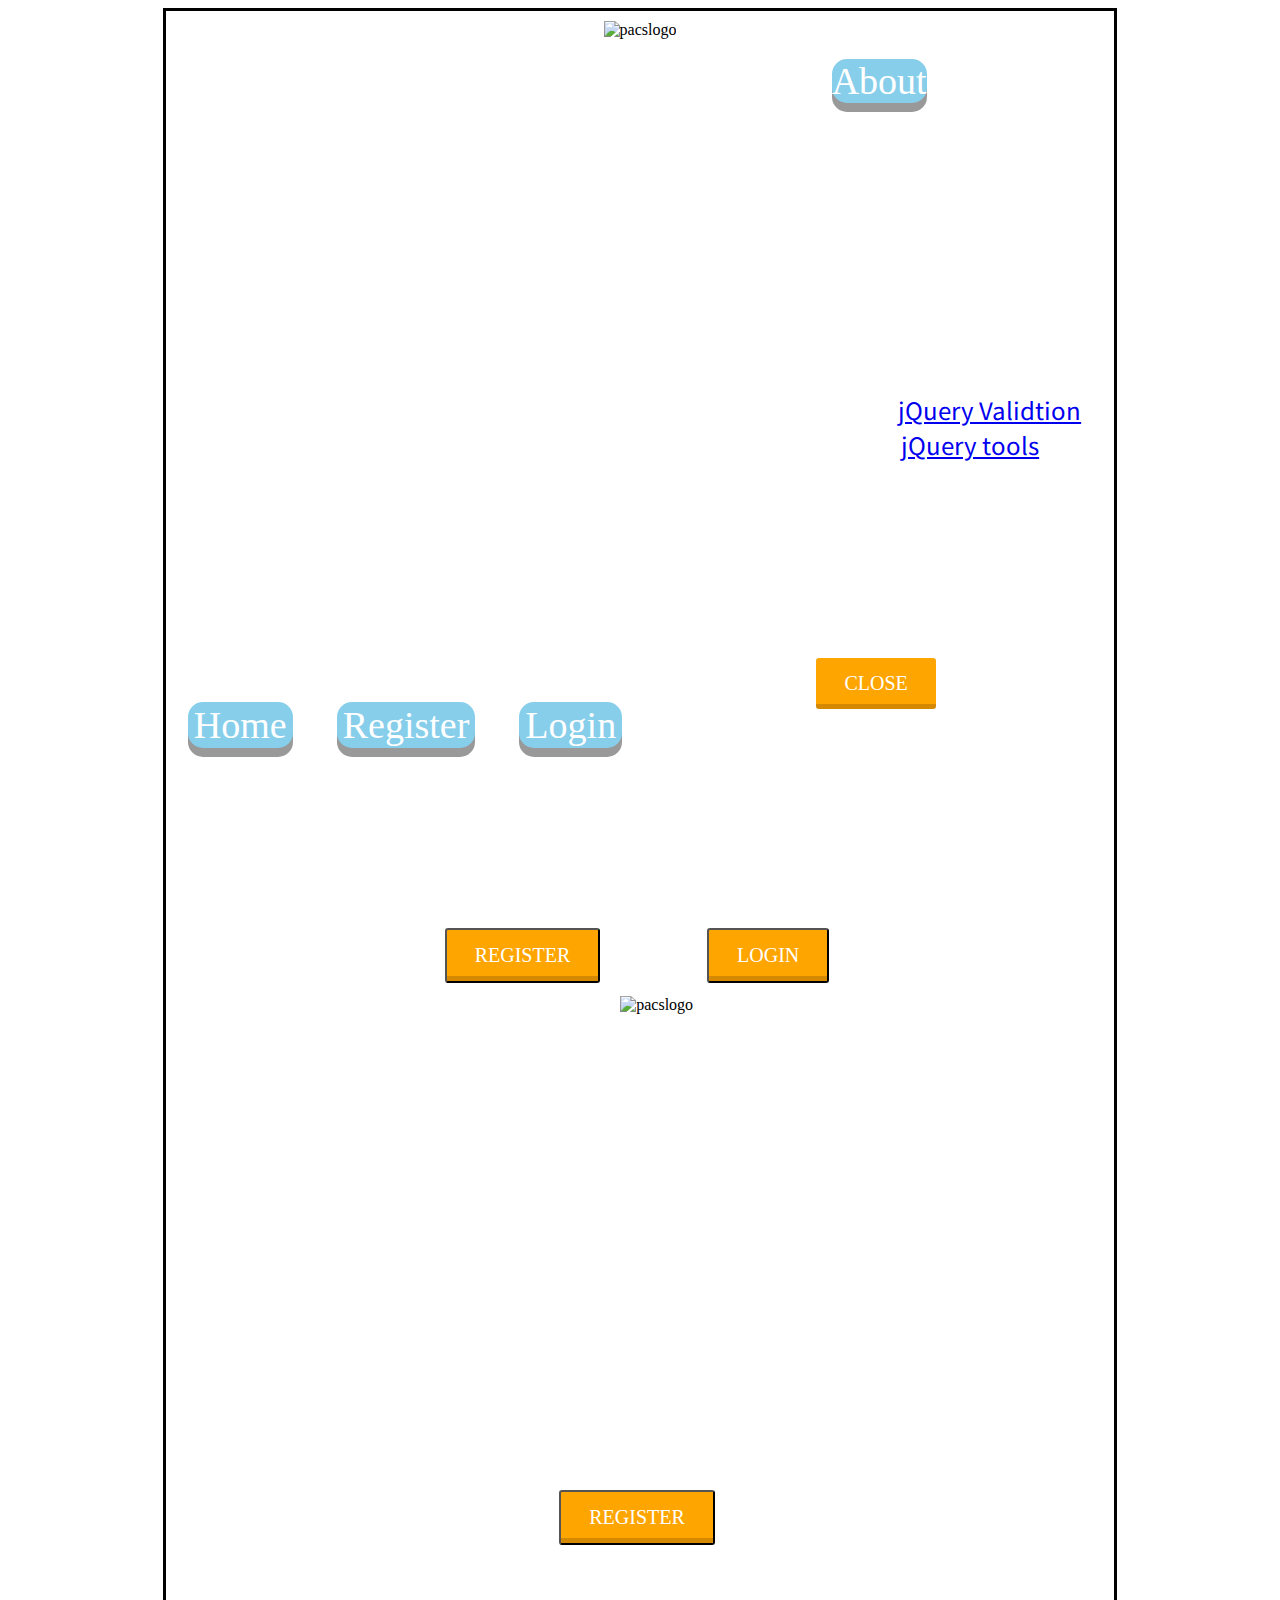
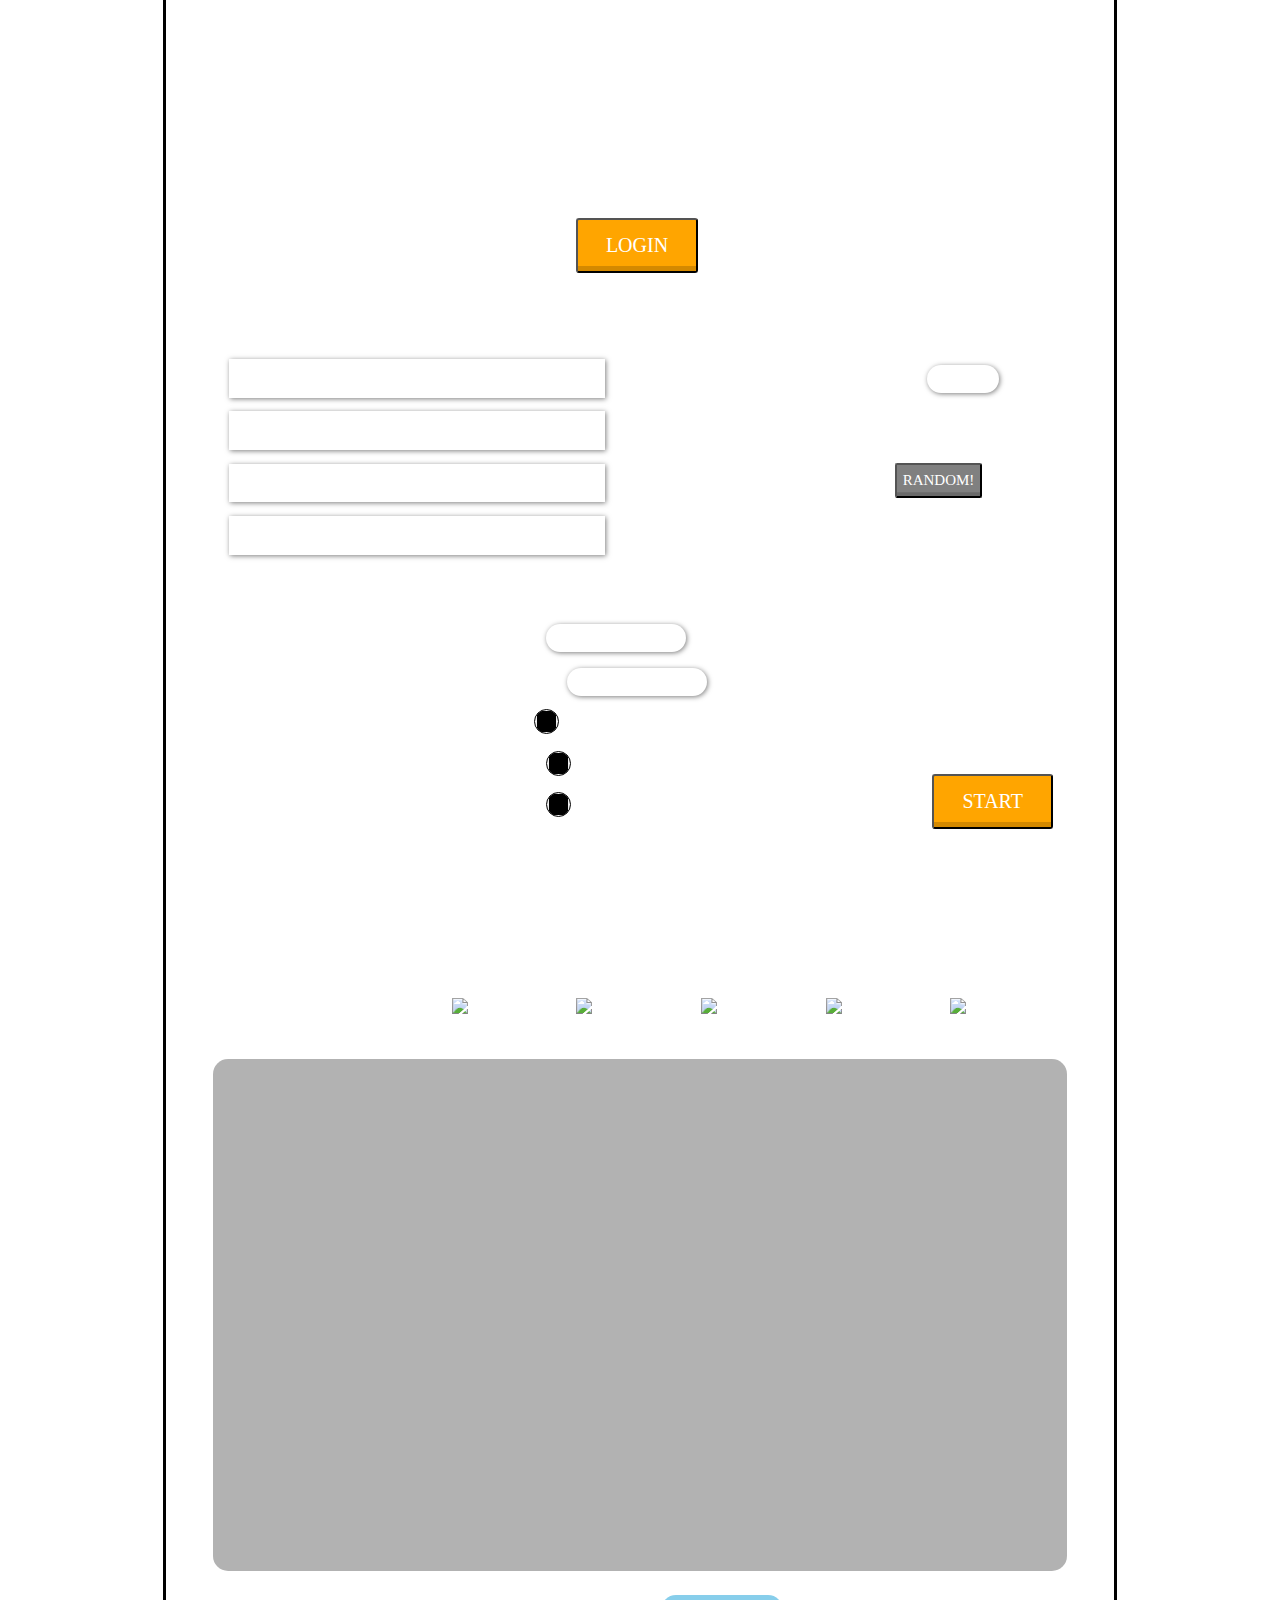
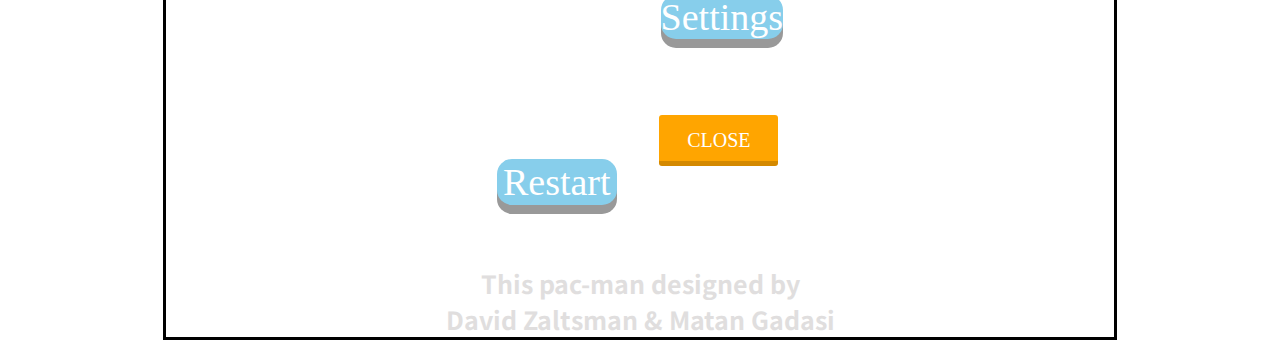
==== index.html @ 72a25f38 "update keys and performence , start working on app game - add restart button lives and settings" ====
<!DOCTYPE html>
<html>
	<head>
		<script src="./jquery-3.4.1.slim.min.js"></script>
		<!--all Pages js-->
		<script type="text/javascript" src="./Pages/Welcome/welcome.js"></script>
		<script type="text/javascript" src="./Pages/Register/Register.js"></script>
		<script type="text/javascript" src="./Pages/Login/login.js"></script>
		<script type="text/javascript" src="./Components/Header/header.js"></script>
		<script type="text/javascript" src="./Pages/Performence/performence.js"></script>
		<script type="text/javascript" src="./app.js"></script>
	

		<link rel="stylesheet" type="text/css" href="style.css"> 
		<!--jquery validate import-->
		<script src="https://kit.fontawesome.com/331eb2463a.js" crossorigin="anonymous"></script>
		<script src="https://cdn.jsdelivr.net/jquery.validation/1.16.0/jquery.validate.min.js"></script>

		<!--jQuery modal-->
		<script src="https://cdnjs.cloudflare.com/ajax/libs/jquery-modal/0.9.1/jquery.modal.min.js"></script>
		<link rel="stylesheet" href="https://cdnjs.cloudflare.com/ajax/libs/jquery-modal/0.9.1/jquery.modal.min.css" />
		<!-- fonts styles-->
		<link href="https://fonts.googleapis.com/css2?family=Poppins&display=swap" rel="stylesheet">
		<link href="./assets/fonts/PAC-FONT.TTF" rel="stylesheet">
		<link href="https://fonts.googleapis.com/css2?family=Noto+Sans+JP&display=swap" rel="stylesheet"><link href="https://fonts.googleapis.com/css2?family=Comic+Neue&display=swap" rel="stylesheet">
	</head>

	<body>
		<!-- Logo+Nav+menu-->
		<div class="box" id="box">
			<div class="logo" id="logo">
				<img class="header" src="./assets/img/logo.png" alt="pacslogo">
			</div>
			<div class="navbar" id="navbar">
					<div class="inner"><button type="submit" class="msgBtn" id="homePage">Home</button></div>
					<div class="inner"><button type="submit" class="msgBtn" id="registerPage">Register</button></div>
					<div class="inner"><button type="submit" class="msgBtn" id="loginPage"  >Login</button></div>
					
					<div class="inner">
						<a href="#ex1" rel="modal:open" class="msgBtn">About</a>
						<div id="ex1" class="modal">
							<p>This app was designed and developed by:<br> <strong>Matan Gadasi</strong> and <strong>David Zaltsman</strong><br>
							as course project exercise.<br><br>
							
							<strong>Version 1.0.0</strong><br><br>
							Plugins used: <br>
							• jQuery validation: 	<a href=http://www.jquerybyexample.net/2012/06/jquery-string-functions.html>jQuery Validtion</a><br>
							• Pop up modal: <a href="http://jquerytools.org">jQuery tools</a><br><br>
							Contact:<br>
							David Zaltsman: davidzal@post.bgu.ac.il<br>
							Matan Gadasi: mata@post.bgu.ac.il
						</p>
							<a href="#" style="margin-top: 5rem;"class="btn1" rel="modal:close">Close</a>
						</div>
				    </div>
			</div>
			

		<!-- Welcome page div -->	
		<div id="welcome">
			<p class="headdes">Welcome to our P-game <br>Think you are good player? <br>lets play!</p>
			<button class="btn1" id="button1">Register</button>
			<img class="logopac" src="./assets/img/logopac.png" alt="pacslogo">
			<button class="btn1" id="button2">Login</button>
		</div>


		<!-- Register page div -->
		<div class="registerPage" id="register">
			<form  class="form" id="formreg" >
				<div class="form-group">
				  <i class="fas fa-user"></i>
				  <input type="text" placeholder="Full name" id="name" name="name"/>
				  <small class="form-text" id="invalid-name">
					&nbsp 
				  </small>
				</div>
				  <div class="form-group">
					<i class="fas fa-user-tie"></i>
					<input type="text" placeholder="User name" id="username" name="username" />
					<small class="form-text" id="invalid-username">
						&nbsp 
					</small>
				</div>
				<div class="form-group">
					<i class="fas fa-envelope"></i>
				  <input  name="email" type="email" placeholder="Email Address" id="email" />
				  <small class="form-text" id="invalid-email">
					&nbsp 
				  </small>
				</div>
				<div class="form-group">
					<i class="fas fa-unlock-alt"></i>
				  <input type="password" placeholder="Password" name="password" id="password"  />
				  <small class="form-text" id="invalid-password">
					&nbsp 
				  </small>
				</div>
				<div class="form-group">
					<i class="fas fa-table"></i>
				  <input type="text" onfocus="(this.type='date')" id="date" placeholder="Date of birth"  name="date"/>
				  <small class="form-text" id="invalid-date">
					&nbsp 
				  </small>
				</div>
				<input style="margin-top: 7vh;" type="submit" value="Register" class="btn1" id='submit' />
			  </form>
	  </div>
	  		<!-- Login Div -->
			  <div class="loginPage" id="login">
				<form  class="form" id="formlogin">
					<p class="loginError" id="errormsg">
						&nbsp 
					</p>
					  <div class="form-group">
						<i class="fas fa-user-tie"></i>
						<input type="text" placeholder="User name" id="usernamelog" name="username" />
						<small class="form-text" id="invalid-usernamelog">
							&nbsp 
						</small>
					    </div>
					<div class="form-group">
						<i class="fas fa-unlock-alt"></i>
					  <input type="password" placeholder="Password" name="password" id="passwordlog"  />
					  <small class="form-text" id="invalid-passwordlog">
						&nbsp 
					  </small>
					</div>
					<input style="margin-top: 7vh;" type="submit" value="Login" class="btn1" />
				  </form>
		  </div>

		  <!-- performence Div -->
		  <div class="setting" id="settings">
			<form   style="text-align: left; margin-left:2.5rem;" class="form-settings" id="formsettings">
				<div class="column">
					<p style="margin-left:1rem;" class="headdes">Move keys:</p>
					<div class=form-group-settings>
					<i class="fas fa-arrow-up"></i>
					<input class="moveup" type="text" placeholder="Press key for Up move" id="textset" name="upmove" />
					</div>
					<div class=form-group-settings>
					<i class="fas fa-arrow-down"></i>
					<input class="movedown" type="text" placeholder="Press key for Down move" id="textset" name="downmove" />
					</div>
					<div class=form-group-settings>
					<i class="fas fa-arrow-right"></i>
					<input class="moveright" type="text" placeholder="Press key for Right move" id="textset" name="rightmove" />
					</div>
					<div class=form-group-settings>
					<i class="fas fa-arrow-left"></i>
					<input class="moveleft" type="text" placeholder="Press key for Left move" id="textset" name="leftmove" />
					</div>
					<small class="form-setting" id="invalid-textset">
						&nbsp 
					   </small>
				</div>
				<div class="column">
					<div class=form-group-settings>
					<p  class="headdes">Timer:</p>
					<i class="fas fa-clock"></i>
					<span style="font-size: 25px; font-family:bubble; color:white;"> Set time for game (sec):</span>
					<input type="number" placeholder=" -" id="timer" name="timer" />
					<small style="margin-top:5px;" class="form-setting" id="invalid-timer">
						 &nbsp 
						</small>
					</div>
					<div class=form-group-settings>
						<p  class="headdes">Random:</p>
						<i class="fas fa-random"></i>
						<span style="font-size: 25px; font-family:bubble; color:white;"> Randomize Settings:</span>
						<button type="button" formnovalidate="formnovalidate" class="random" id="random">Random!</button>
						</div>
					</div>
				<div class="center">
					<div class=form-group-settings>
						<p class="header2" >Structre:</p>
						<small style="margin-top:5px;" class="form-setting" id="invalid-ball">
							&nbsp 
							</small>
					<span style="font-size: 25px; font-family:bubble; color:white;">Choose number of balls(50-90):</span>
					<input type="number" placeholder=" 0" id="ball" name="ball" />
					</div>
					<div class=form-group-settings>
						<small class="form-setting" id="invalid-monster">
							&nbsp 
							</small>
						<span style="font-size: 25px; font-family:bubble; color:white;">Choose number of Monsters(1-4):</span>
						<input type="number" placeholder=" 0" id="monster" name="monster" />
						</div>
					<div class=form-group-settings>
						<span style="font-size: 25px; font-family:bubble; color:white;">Choose color of 5 Points balls:</span>
						<input type="color"  onchange="test1(this)" placeholder=" 0" id="5balls" name="balls" />
					</div>
					<div class=form-group-settings>
						<span style="font-size: 25px; font-family:bubble; color:white;">Choose color of 15 Points balls:</span>
						<input type="color"  onchange="test(this)"  placeholder=" 0" id="15balls" name="balls" />
					</div>
					<div class=form-group-settings>
						<span style="font-size: 25px; font-family:bubble; color:white;">Choose color of 25 Points balls:</span>
						<input type="color"  onchange="test(this)" placeholder=" 0" id="25balls" name="balls" />
					</div>
					<input  style="text-align: right; top:-60px; display: inline-block; margin-left: 80%;"type="submit" class="btn1"  value="start"></input>
				</div>
			</form>
		  </div>
		  
			<!-- appGame div -->
		<div class="game" id="startgame">
		<div class="gameinputs">
		<div id="score">
			<label for="lblScore">SCORE:</label>
			<input class="inputgame" id="lblScore" type="text" />
		</div>
		<div class="time" id="time">
			<label for="lblTime">TIME:</label>
			<input class="inputgame" id="lblTime" type="text" />
		</div>
		</div>

		<div id="game">
			<div class="items">
				<p class="welcomemsg" id="or">welcome</p>
				<p  style="font-family:Bubble; color:white; font-size:28px; margin-right: 5%;" >Lives:
				<img class="lives" src="./assets/img/logopac.png" alt="pacslogo" id="live1">
				<img class="lives" src="./assets/img/logopac.png" alt="pacslogo" id="live2">
				<img class="lives" src="./assets/img/logopac.png" alt="pacslogo" id="live3">
				<img class="lives" src="./assets/img/logopac.png" alt="pacslogo" id="live4">
				<img class="lives" src="./assets/img/logopac.png" alt="pacslogo" id="live5">
				</p>
			</div>
			<canvas id="canvas" height="600px" width="1000px"></canvas>
			<div class="inner"><button type="submit"  class="msgBtn" id="restart"  ><i class="fas fa-sync-alt"></i> Restart</button></div>
			<div class="inner">
				<a href="#ex2" rel="modal:open" class="msgBtn">Settings</a>
				<div id="ex2" class="modal">
					<p id="currentMsg">
					</p>
					<a href="#" style="margin-top: 5rem;"class="btn1" rel="modal:close">Close</a>
				</div>
			</div>
		</div>
	</div>
	</div>


			<!-- Footer div -->
	<div class="footer" id="footer">
		<div class="items">
		<p style="margin-left: 10px;"class="contact" id="desfooter">David Zaltsman <br> <i class="fa fa-linkedin" id="lkdin"></i><i class="fa fa-facebook" id="facebook"></i><i id="github" class="fa fa-github"></i><i class="fa fa-envelope" id="mail"></i></p>
		<p  class="contact" id="desfooter">Matan Gadasi&nbsp <br> <i  class="fa fa-linkedin" id="lkdin"><a href="https://www.linkedin.com/in/davidzalts/"></a></i><i href="https://www.facebook.com/david.zaltsman" class="fa fa-facebook" id="facebook"></i><i id="github" href="https://github.com/davidZal1992" class="fa fa-github"></i><i class="fa fa-envelope" id="mail"></i></p>
		</div>
		<p  class="desfooter" id="desfooter">This pac-man designed by <br> David Zaltsman & Matan Gadasi </p>
	</div>
	</body>


	
</html>
---- style.css ----
@font-face {
    font-family: 'packFont';
    src: url(./assets/fonts/PAC-FONT.TTF);
  }
@font-face {
    font-family: 'bubble';
    src: url(./assets/fonts/bubble\ &\ soap.ttf);
  }

  @font-face {
    font-family: 'bubble';
    src: url(./assets/fonts/bubble\ &\ soap.ttf);
  }
  
body{
    flex:1;
}
.box{
    text-align: center;
    background-image: url("./assets/img/Backround.jpg");
    background-attachment: fixed;
    background-repeat: no-repeat;
    -webkit-background-size: cover;
    -moz-background-size: cover;
    -o-background-size: cover;
    background-size: cover;
    height: 100%;
    width: 75%;
    margin: 0 auto;
    margin-bottom: 0px;
    border:black solid;
    border-bottom: none;
}

.headdes{
    font-family: 'bubble';
    font-size: 38px;
    color:#fff;
}
.header{
 width:25vw;
 height: 10vh;
 margin-top: 10px
}
#navbar
{
    width:100%;
    text-align: center;
}
.inner
{
 display: inline-block;
  background: transparent;
  font-family: 'packFont';
  font-size:38px;
  color:white;
  outline: none;
  border:none;
  cursor: pointer;

}

.msgBtn{
    display: inline-block;
    font-family: 'bubble';
    margin:20px;
    font-size:38px;
    color:white;
    outline: none;
    border:none;
    cursor: pointer;
    text-align: center;
    text-decoration: none;
    border-radius: 15px;
    box-shadow: 0 9px #999;
    background-color: skyblue;
    
}

.msgBtn:hover {background-color: rgba(0,0,0,0.3);}

.msgBtn:active {
  background-color: #3e8e41;
  box-shadow: 0 5px #666;
  transform: translateY(4px);
}

.logopac{
    width:100px;
    height: 100px;
    margin:10px;
    position: relative;
}

/* General button style */
.btn1{
display:inline-block;
top:-3rem;
padding:0.7em 1.4em;
margin:0 0.3em 0.3em 0;
border-radius:0.15em;
box-sizing: border-box;
text-decoration:none;
font-family:'bubble';
font-size:20px;
text-transform:uppercase;
font-weight:400;
color:#FFFFFF;
background-color:orange;
box-shadow:inset 0 -0.6em 0 -0.35em rgba(0,0,0,0.17);
text-align:center;
position:relative;
cursor:pointer;
    }



label{
    text-align: left;
    box-sizing: border-box;
    font-size:25px;
    color:white;
    font-family: 'bubble';
}

.error {
    color: red;
    font-family: Arial, Helvetica, sans-serif;
    font-size: 15px;
    font-weight: bold;
 }
 
 .form{
    margin: 0 auto;
    margin-top:3rem;
 }
 .form-group{
      margin: 0.5rem 0;
      margin-left:30%;
 }

 .form-group i{
     display: inline-block;
     position: absolute;
     left:33%;
     margin-top:0.5rem;
     color:#fff;
     font-size:25px;
 }
.form-text{
    
      align-items: center;
      margin-right: 20rem;
      display: block;
      margin-top:0.7vh;
      text-align: center;
      color: #888;
      left:0;
    }
  
    input[name='name'],
    input[name='username'],
    input[name='email'],
    input[name='password'],
    input[name='date']{
      text-align: center;
      display: block;
      width: 50%;
      padding: 0.4rem;
      font-size: 28px;
      
      border:none;
      border-bottom: 3px solid white;
      background-color:transparent;
      font-family: 'bubble';
      color:white;
      outline: none;
    }
  
    input::-webkit-input-placeholder{
        color:White;
        font-size:28px;
    }

    .footer{
        background:  linear-gradient(
            rgba(0, 0, 0, 0.4), 
            rgba(0, 0, 0, 0.4)
          ), url("./assets/img/Backround.jpg");
        background-attachment: fixed;
        background-repeat: no-repeat;
        -webkit-background-size: cover;
        -moz-background-size: cover;
        -o-background-size: cover;
        background-size: cover;
        width: 75%;
        margin: 0 auto;
        margin-bottom: 0px;
        border:black solid;
        border-top:none;
        font-family: 'Noto Sans JP', sans-serif;
        color:White;
        font-size:25px;
    }

    .desfooter{
        text-align: center;
        border-top:none;
        border-radius: 25px;
        color:rgb(224, 222, 222);
        font-weight: bold;
        margin:0 auto;
        margin-top:-10vh;
    }

    .items{
        display: flex;
        justify-content: space-between;
    }
    .contact{
        margin-left: 5px;
        justify-content: space-between;
    }

    .contact i{
        width:  30px;
        cursor: pointer;
        height: 30px;
        padding-top: 5px;
        margin: 0 2px;
        font-size:30px;
        margin-left: 5px;
        box-shadow:  1px 1px 5px rgba(0,0,0,0.5);
        color:white;
    }

    #lkdin{
        background:  #0e70e0;
    }
    
    #facebook{
        background: blue ;
    }

    #github{
        background: black ;
    }
    #mail{
        background: red;
    }

    .modal{
        font-family: 'Noto Sans JP', sans-serif;
        font-size: 24px;
    }

    @-webkit-keyframes autofill {
        0%,100% {
            color:white;
            background: transparent;
        }
    }

    input:-webkit-autofill {
        -webkit-animation-delay: 1s; /* Safari support - any positive time runs instantly */
        -webkit-animation-name: autofill;
        -webkit-animation-fill-mode: both;
    }

    .loginError{
        margin-top: -50px;
        text-align: center;
        color: red;
        font-family: 'Noto Sans JP', sans-serif;
    font-size: 20px;
    font-weight: bold;
    }

    .column{

      float: left;
  width: 50%;
    }
.column i{
    width:  30px;
    cursor: pointer;
    height: 30px;
    padding-top: 5px;
    margin: 0 2px;
    font-size:30px;
    margin-left: 5px;
    color:white;
    
}
.column p{
    font-family: 'bubble';
    font-size: 28px;
    color:#fff;
    text-decoration: underline;
    margin:0 auto;
    border:1px black;
}
#textset{
    width: 80%;
    padding: 0.4rem;
    font-size: 22px;
    border:none;
    background-color:transparent;
    font-family: 'bubble';
    color:white;
    outline: none;
    box-shadow:  1px 1px 5px rgba(0,0,0,0.5);
}

.form-group-settings{
    display: inline-block;
    margin-bottom: 0.8rem;
    width: 100%;
    margin-left: 1rem;
}

input[type='number']{
    width: 15%;
    font-size: 22px;
    border-radius: 25px;
    text-align: center;
    border:none;
    background-color:transparent;
    font-family: 'bubble';
    color:white;
    outline: none;
    box-shadow:  1px 1px 5px rgba(0,0,0,0.5);
}

input[type="color"] {
	-webkit-appearance: none;
    border: 1px solid black;
    border-radius: 15px;
	width: 25px;
	height: 25px;
}
input[type="color"]::-webkit-color-swatch-wrapper {
	padding: 0;
}
input[type="color"]::-webkit-color-swatch {
	border: none;
}

.random{
    display:inline-block;
    height: 35px;
    border-radius:0.15em;
    box-sizing: border-box;
    text-decoration:none;
    font-family:'bubble';
    font-size:15px;
    text-transform:uppercase;
    font-weight:400;
    color:#FFFFFF;
    background-color:gray;
    box-shadow:inset 0 -0.6em 0 -0.35em rgba(0,0,0,0.17);
    text-align:center;
    position:relative;
    cursor:pointer;
        }
    
    .center{
        margin-top:100px;
        text-align: left;
        margin:auto 0;

    }

    .header2{
        font-family: 'bubble';
        font-size: 28px;
        color:#fff;
        text-decoration:underline;
        margin:auto 0;
    }

    .settingsbtn{
margin-bottom: 7rem;
text-decoration:none;
margin-top:-30rem;
font-family:'bubble';
font-size:20px;
text-transform:uppercase;
font-weight:400;
color:#FFFFFF;
background-color:orange;
box-shadow:inset 0 -0.6em 0 -0.35em rgba(0,0,0,0.17);
position:relative;
cursor:pointer;
height: 60px;
width:120px;
    }

.form-setting{
    align-items: left;
    display: block;
    text-align: left;
    color: #888;
    margin-top:-1.5vh

}

.gameinputs{
    text-align: center;
    overflow: hidden;
}

#canvas {
    border-radius: 15px;
    background-color: rgba(0,0,0,0.3);
    overflow: hidden;
    position: relative;
    width: 90%;
    height: 100%;
}

.inputgame{
    width: 10%;
    font-size: 22px;
    font-family: 'Bubble';
    color:black;
    border:none;
    background-color: transparent;
    margin-bottom: 0.5rem;
}

.lives{
        width:30x;
        height: 30px;
        margin:1px;
}

.divliv{
    display: inline-block;
    font-size:25px;
    color:white;
    font-family: 'bubble';
    margin-top:-1rem;
    margin-right: 60%;
}

.welcomemsg{
    font-family: 'Bubble';
    font-size: 28px;
    color:white;
    text-align: left;
    margin-left:5%
}
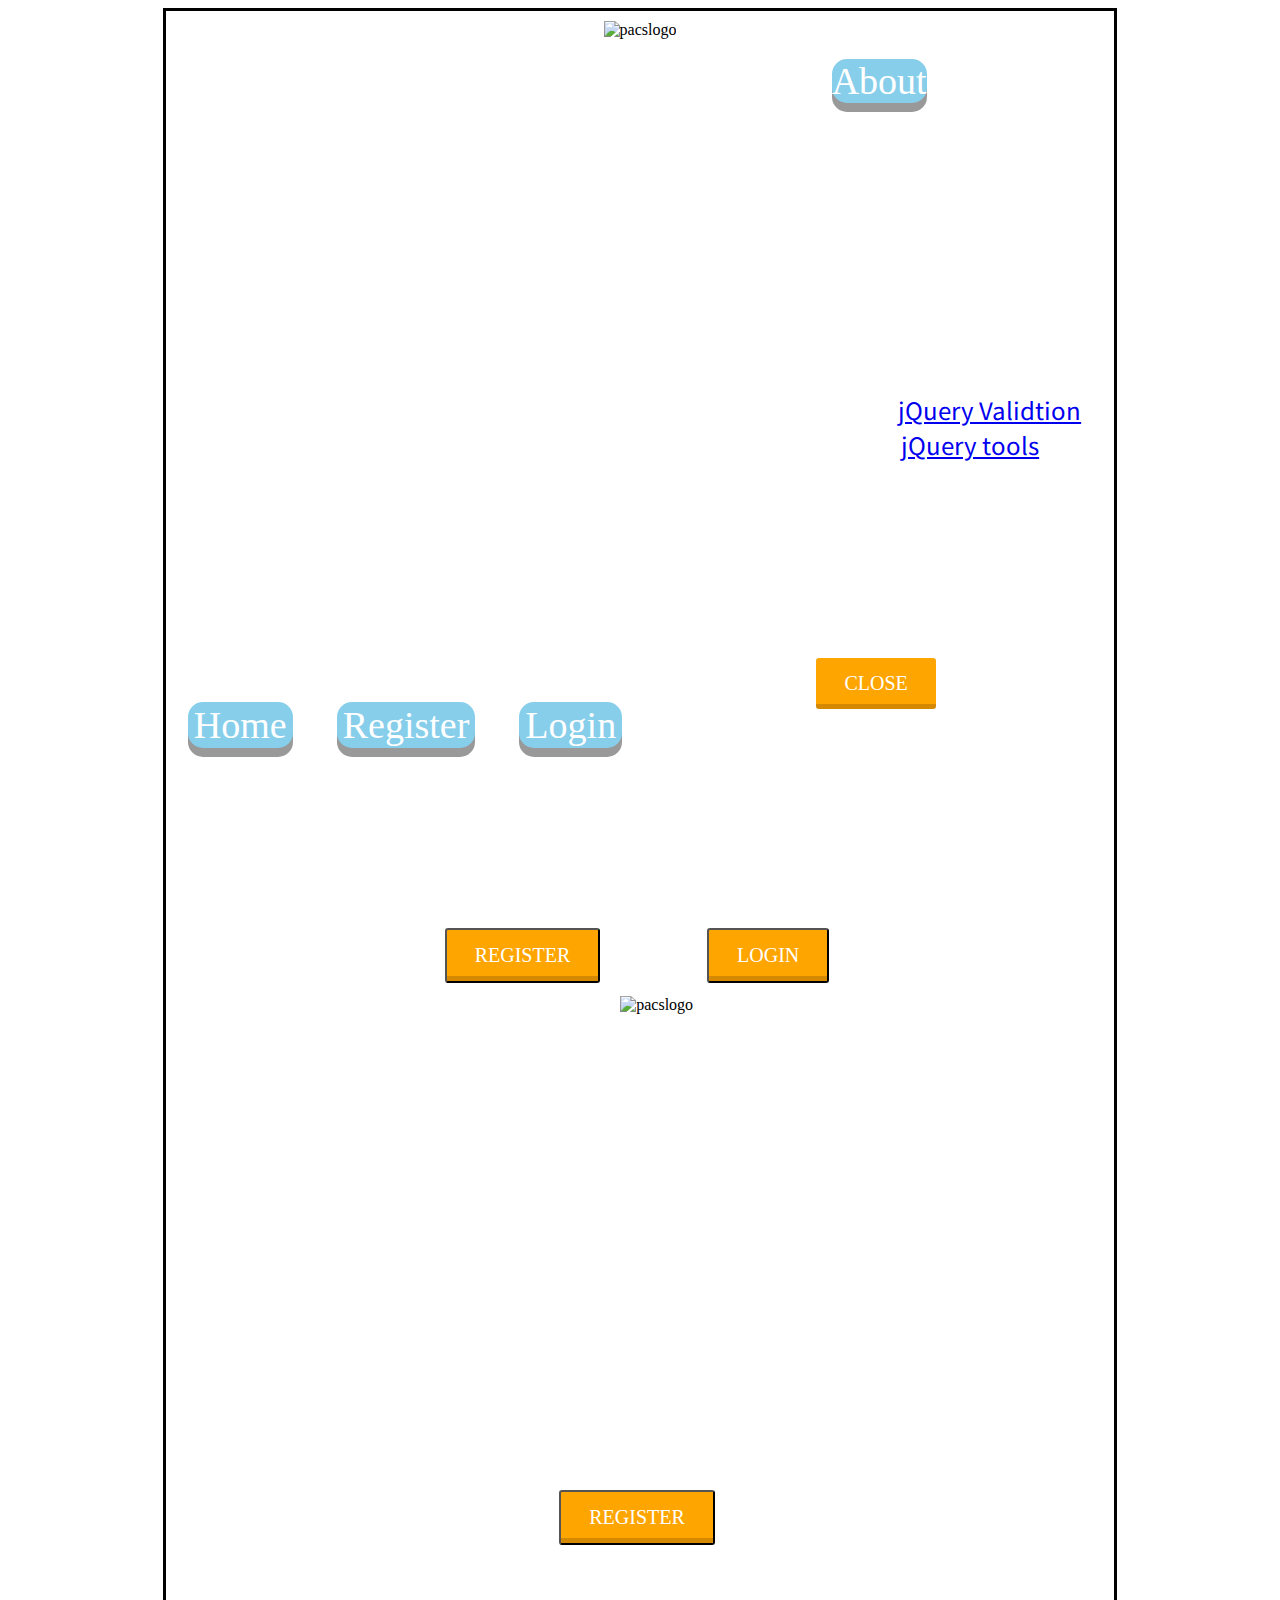
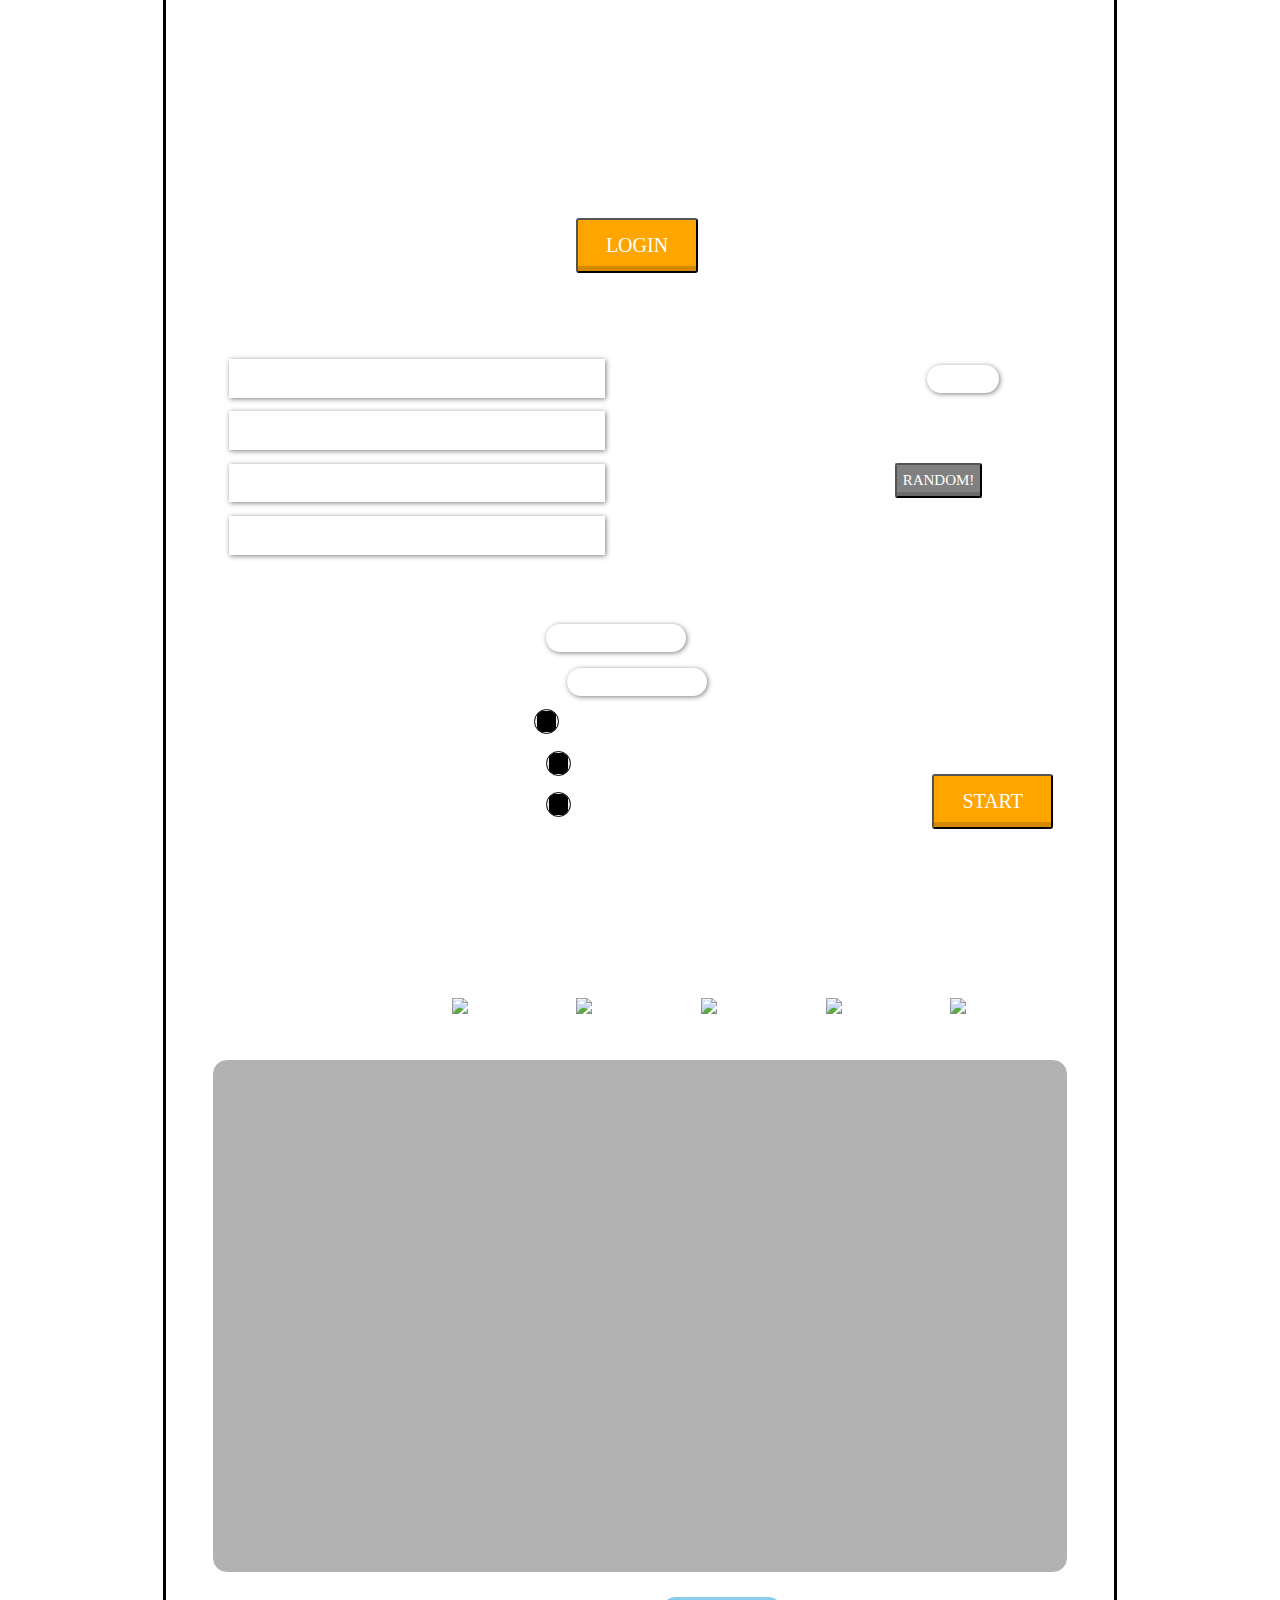
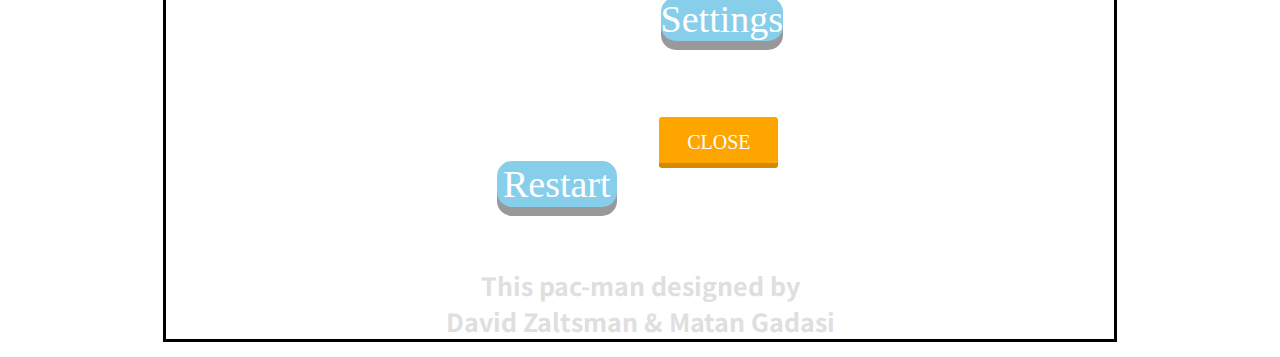
==== commit 97236191: "update game" ====
--- a/index.html
+++ b/index.html
@@ -229,8 +229,8 @@
 				<img class="lives" src="./assets/img/logopac.png" alt="pacslogo" id="live5">
 				</p>
 			</div>
-			<canvas id="canvas" height="600px" width="1000px"></canvas>
-			<div class="inner"><button type="submit"  class="msgBtn" id="restart"  ><i class="fas fa-sync-alt"></i> Restart</button></div>
+			<canvas id="canvas" height="600px" width="1000px" style="border:1px solid #fff;"></canvas>
+			<div class="inner"><button type="submit"  class="msgBtn" id="loginPage"  ><i class="fas fa-sync-alt"></i> Restart</button></div>
 			<div class="inner">
 				<a href="#ex2" rel="modal:open" class="msgBtn">Settings</a>
 				<div id="ex2" class="modal">
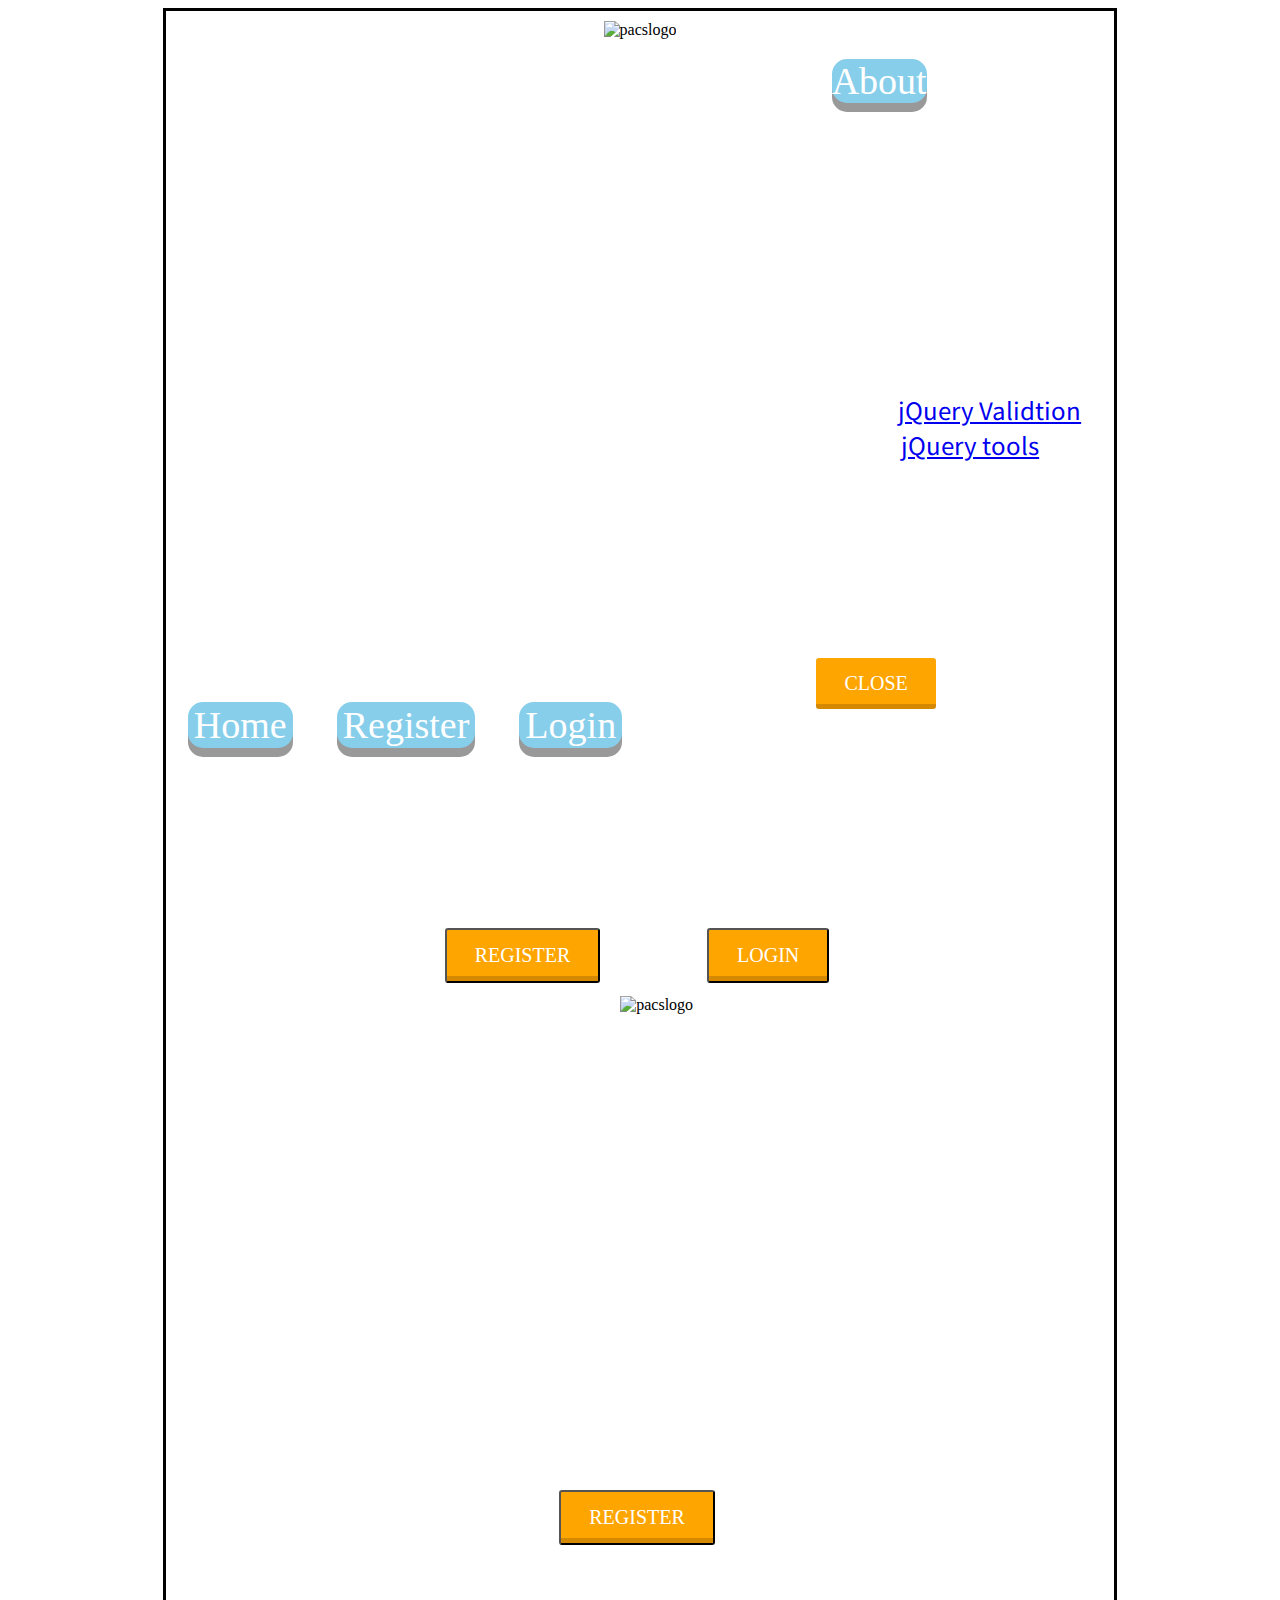
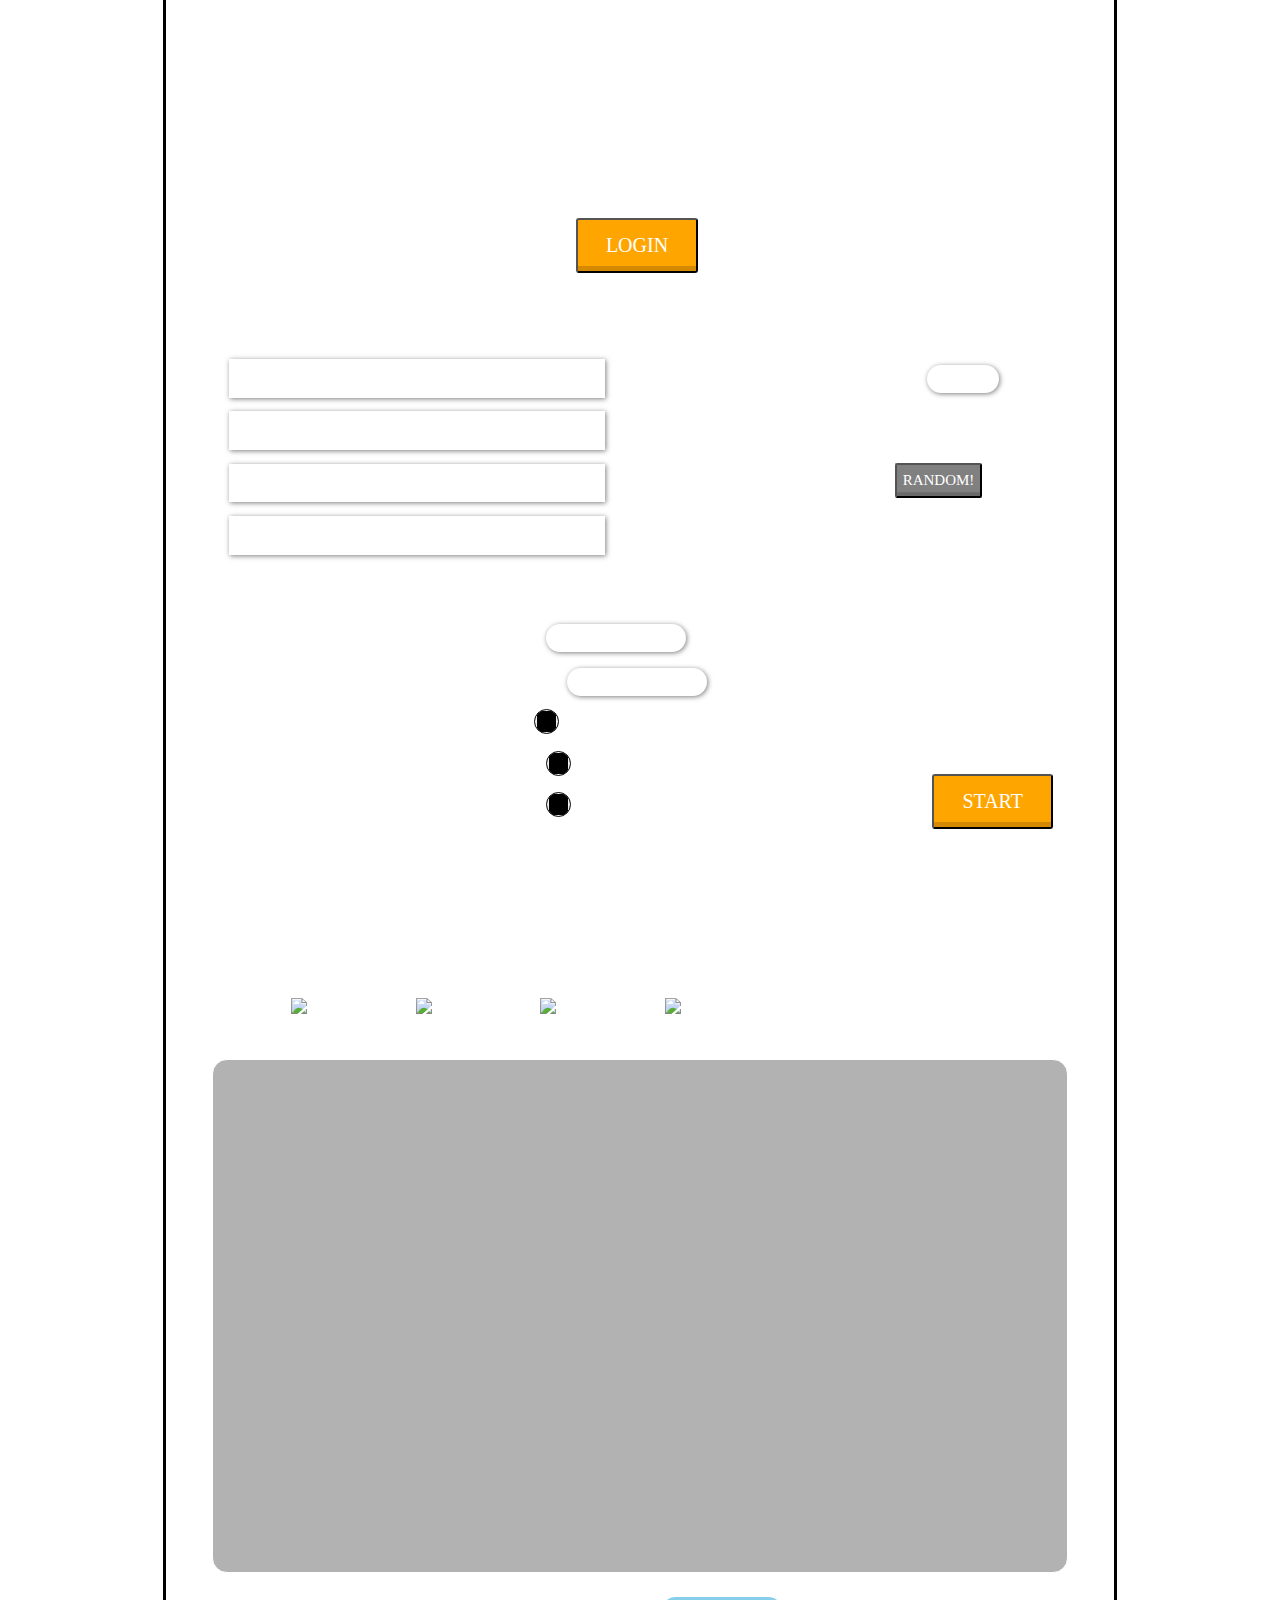
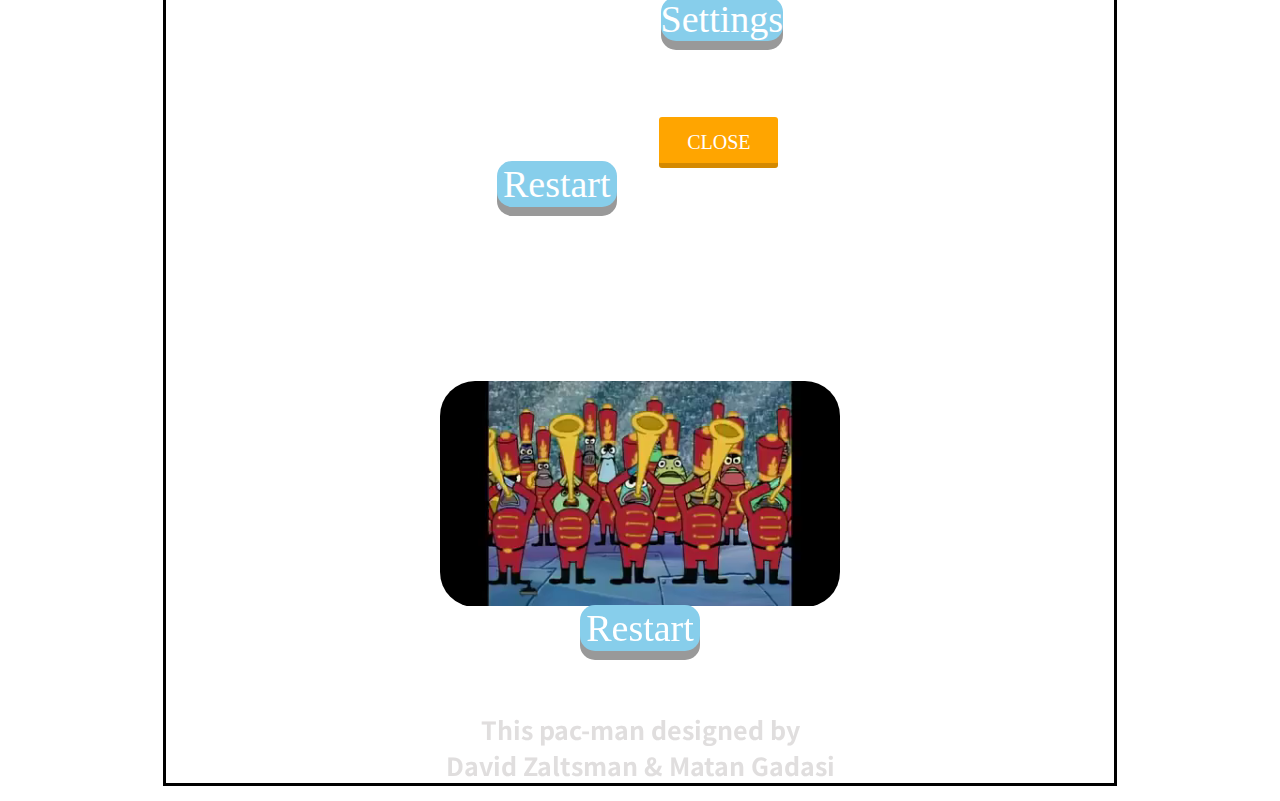
==== commit 6f1859c3: "fix nav bar music and update gameover beacuse time" ====
--- a/index.html
+++ b/index.html
@@ -12,6 +12,7 @@
 	
 
 		<link rel="stylesheet" type="text/css" href="style.css"> 
+		<link rel="stylesheet" type="text/css" href="teststyle.css"> 
 		<!--jquery validate import-->
 		<script src="https://kit.fontawesome.com/331eb2463a.js" crossorigin="anonymous"></script>
 		<script src="https://cdn.jsdelivr.net/jquery.validation/1.16.0/jquery.validate.min.js"></script>
@@ -217,20 +218,32 @@
 			<input class="inputgame" id="lblTime" type="text" />
 		</div>
 		</div>
-
+		<audio loop id="song">
+			<source src="./assets/sound/pacsong.mp3"  type="audio/mp3">
+			Your browser does not support the audio tag.
+		</audio>
+		<audio  id="errorsong">
+			<source src="./assets/sound/error.mp3" type="audio/mp3">
+			Your browser does not support the audio tag.
+		</audio>
 		<div id="game">
 			<div class="items">
-				<p class="welcomemsg" id="or">welcome</p>
-				<p  style="font-family:Bubble; color:white; font-size:28px; margin-right: 5%;" >Lives:
+				<p  style="font-family:Bubble; color:white; font-size:28px; margin-left: 5%;" >Lives:
 				<img class="lives" src="./assets/img/logopac.png" alt="pacslogo" id="live1">
 				<img class="lives" src="./assets/img/logopac.png" alt="pacslogo" id="live2">
 				<img class="lives" src="./assets/img/logopac.png" alt="pacslogo" id="live3">
 				<img class="lives" src="./assets/img/logopac.png" alt="pacslogo" id="live4">
-				<img class="lives" src="./assets/img/logopac.png" alt="pacslogo" id="live5">
 				</p>
-			</div>
-			<canvas id="canvas" height="600px" width="1000px" style="border:1px solid #fff;"></canvas>
-			<div class="inner"><button type="submit"  class="msgBtn" id="loginPage"  ><i class="fas fa-sync-alt"></i> Restart</button></div>
+				<p class="welcomemsg" id="or">welcome</p>
+			</div>
+			<canvas id="canvas" height="600px" width="1000px" style="border:1px solid #fff;">
+			<img src="./assets/img/pacright.png" id="right">
+			<img src="./assets/img/pacup.png" id="up">
+			<img src="./assets/img/pacdown.png" id="down">
+			<img src="./assets/img/pacleft.png" id="left">
+			<img src="./assets/img/mmonster.png" id="monsterpic">
+			</canvas>
+			<div class="inner"><button type="submit"  class="msgBtn" id="restart"  ><i class="fas fa-sync-alt"></i> Restart</button></div>
 			<div class="inner">
 				<a href="#ex2" rel="modal:open" class="msgBtn">Settings</a>
 				<div id="ex2" class="modal">
@@ -241,6 +254,26 @@
 			</div>
 		</div>
 	</div>
+
+	<div class="GameOvermodal">
+		<div class="modal-content">
+			<div id="loser">
+			<video id="video1" style="border-radius: 35px;" width="400" >
+				<source style="border-radius: 35px;" src="./assets/video/coffindance.mp4" mute="muted" type="video/mp4">
+				Your browser does not support HTML5 video.
+			</div>
+			<div id="winner">
+			<video id="video2" style="border-radius: 35px;" width="400" >
+				<source style="border-radius: 35px;" src="./assets/video/winner.mp4" mute="muted" type="video/mp4">
+				Your browser does not support HTML5 video.
+			</div>
+			<div>
+			<p id="endPar"></p>
+			<button id="restartLose" style="margin-top: -3rem;" class="msgBtn"> Restart</button>
+			</div>
+		 </div>
+	</div>
+
 	</div>
 
 
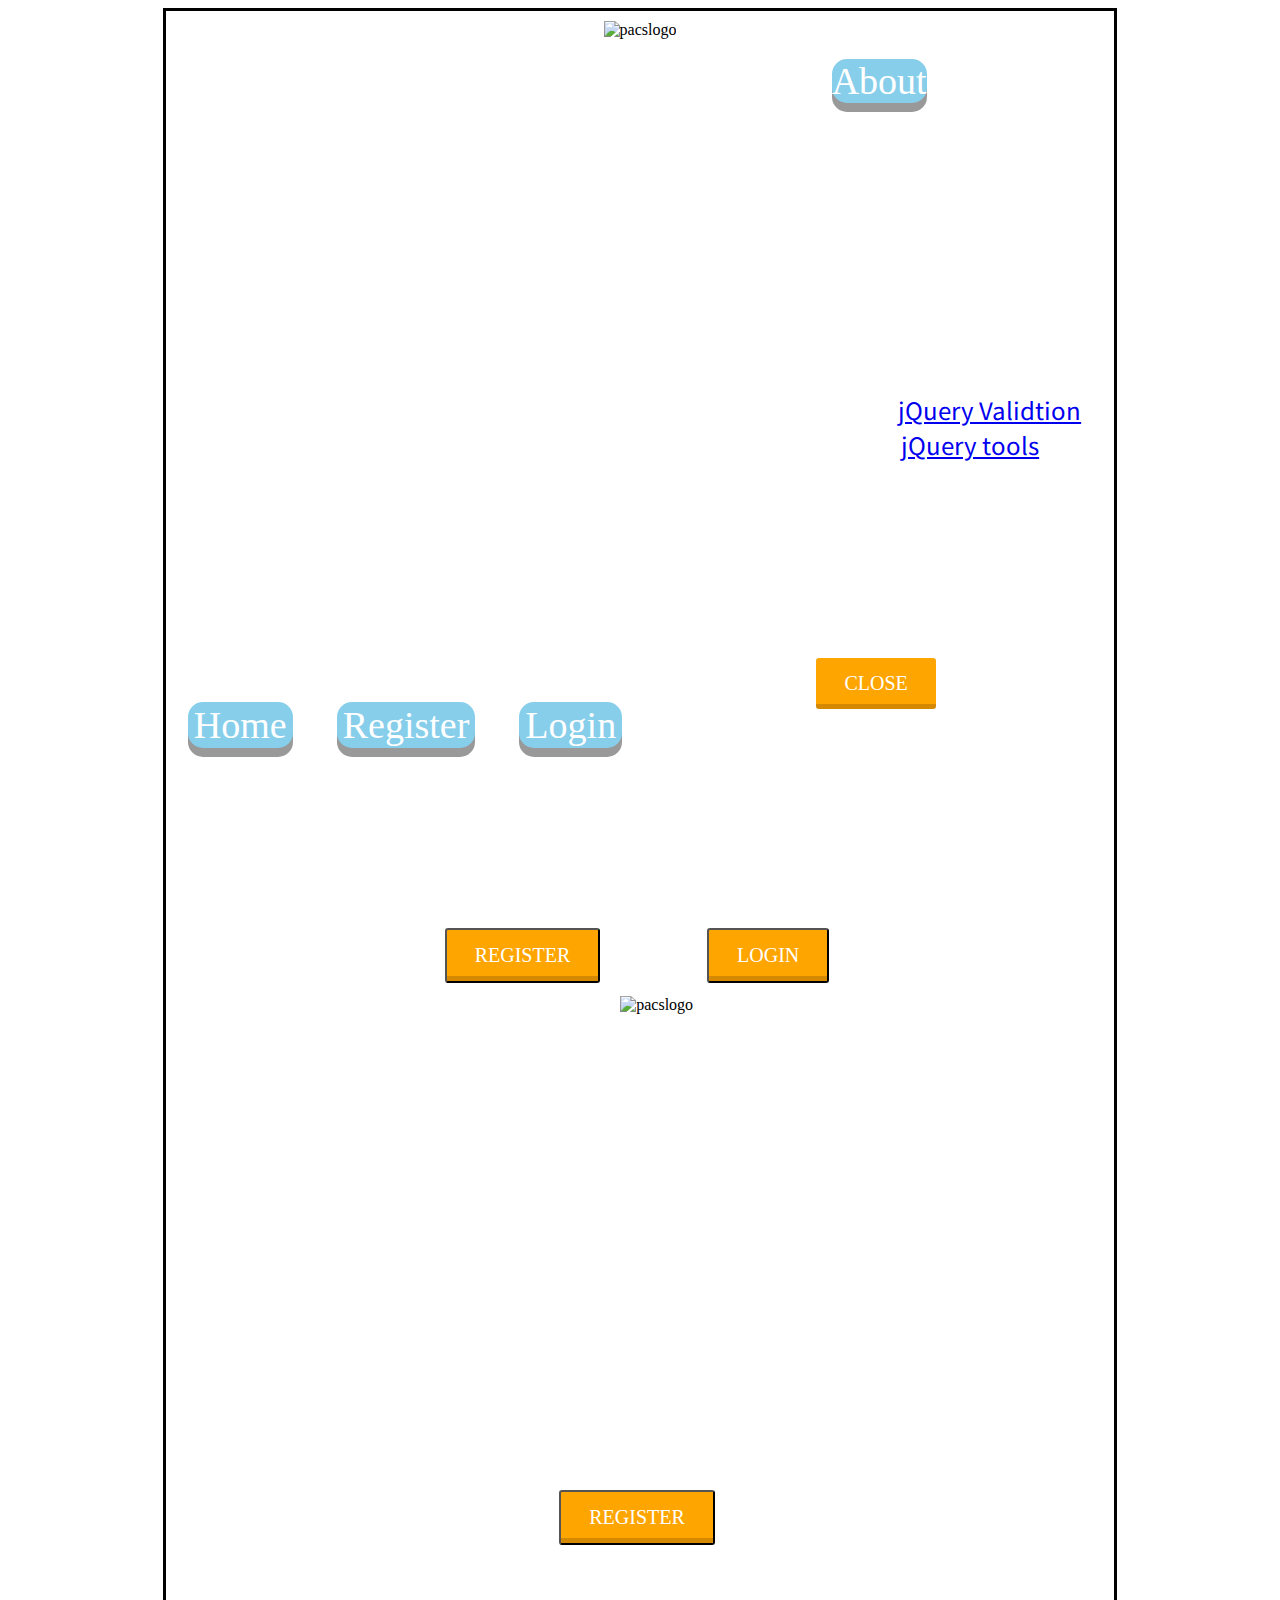
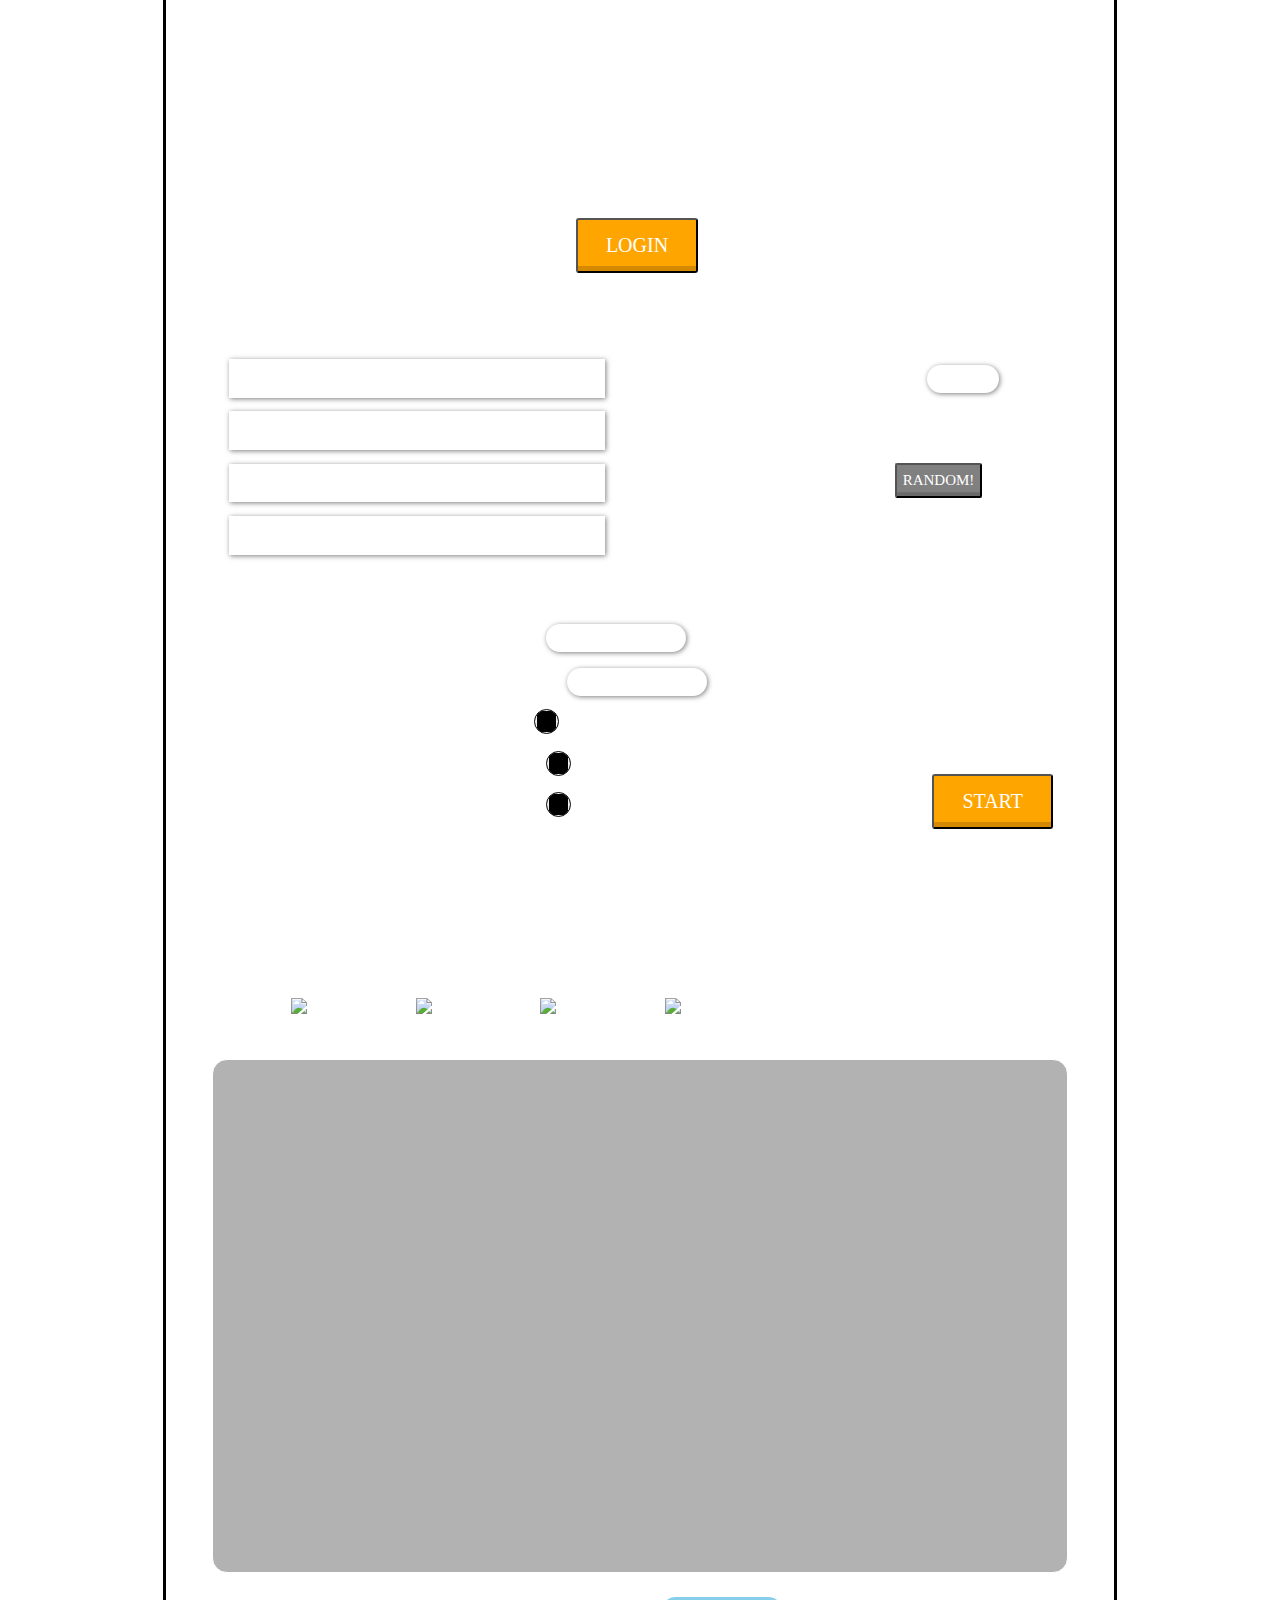
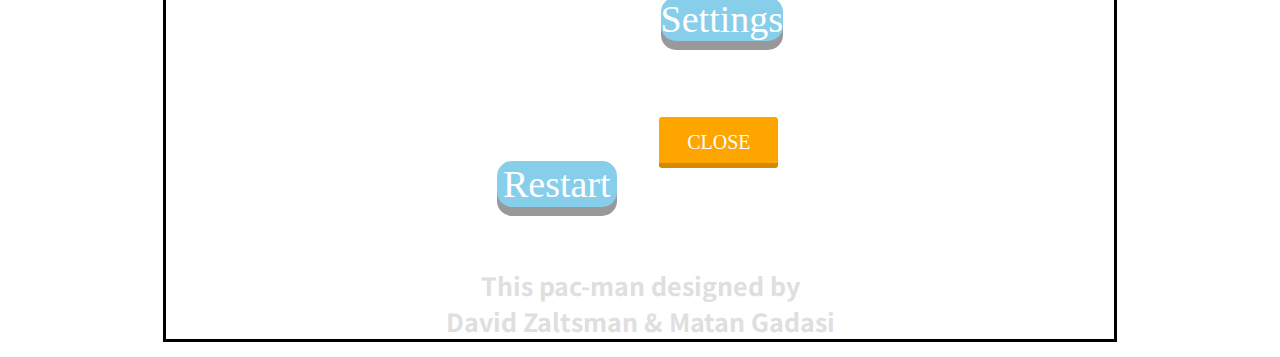
==== commit 3a36543c: "watch update" ====
--- a/index.html
+++ b/index.html
@@ -242,6 +242,7 @@
 			<img src="./assets/img/pacdown.png" id="down">
 			<img src="./assets/img/pacleft.png" id="left">
 			<img src="./assets/img/mmonster.png" id="monsterpic">
+			<img src="./assets/img/watch.png" id="watch">
 			</canvas>
 			<div class="inner"><button type="submit"  class="msgBtn" id="restart"  ><i class="fas fa-sync-alt"></i> Restart</button></div>
 			<div class="inner">
--- a/teststyle.css
+++ b/teststyle.css
@@ -0,0 +1,41 @@
+.GameOvermodal {
+    position: fixed;
+    left: 0;
+    top: 0;
+    width: 100%;
+    height: 100%;
+    background-color: rgba(0, 0, 0, 0.5);
+    opacity: 0;
+    visibility: hidden;
+    transform: scale(1.1);
+    transition: visibility 0s linear 0.25s, opacity 0.25s 0s, transform 0.25s;
+}
+.modal-content {
+    position: absolute;
+    display: inline-block;
+    top: 50%;
+    left: 50%;
+    transform: translate(-50%, -50%);
+    height: 70%;
+    background-image: url(assets/img/Backround.jpg);
+    padding: 1rem 1.5rem;
+    border-radius: 0.5rem;
+}
+.close-button {
+    float: right;
+    width: 1.5rem;
+    line-height: 1.5rem;
+    text-align: center;
+    cursor: pointer;
+    border-radius: 0.25rem;
+    background-color: lightgray;
+}
+.close-button:hover {
+    background-color: darkgray;
+}
+.show-modal {
+    opacity: 1;
+    visibility: visible;
+    transform: scale(1.0);
+    transition: visibility 0s linear 0s, opacity 0.25s 0s, transform 0.25s;
+}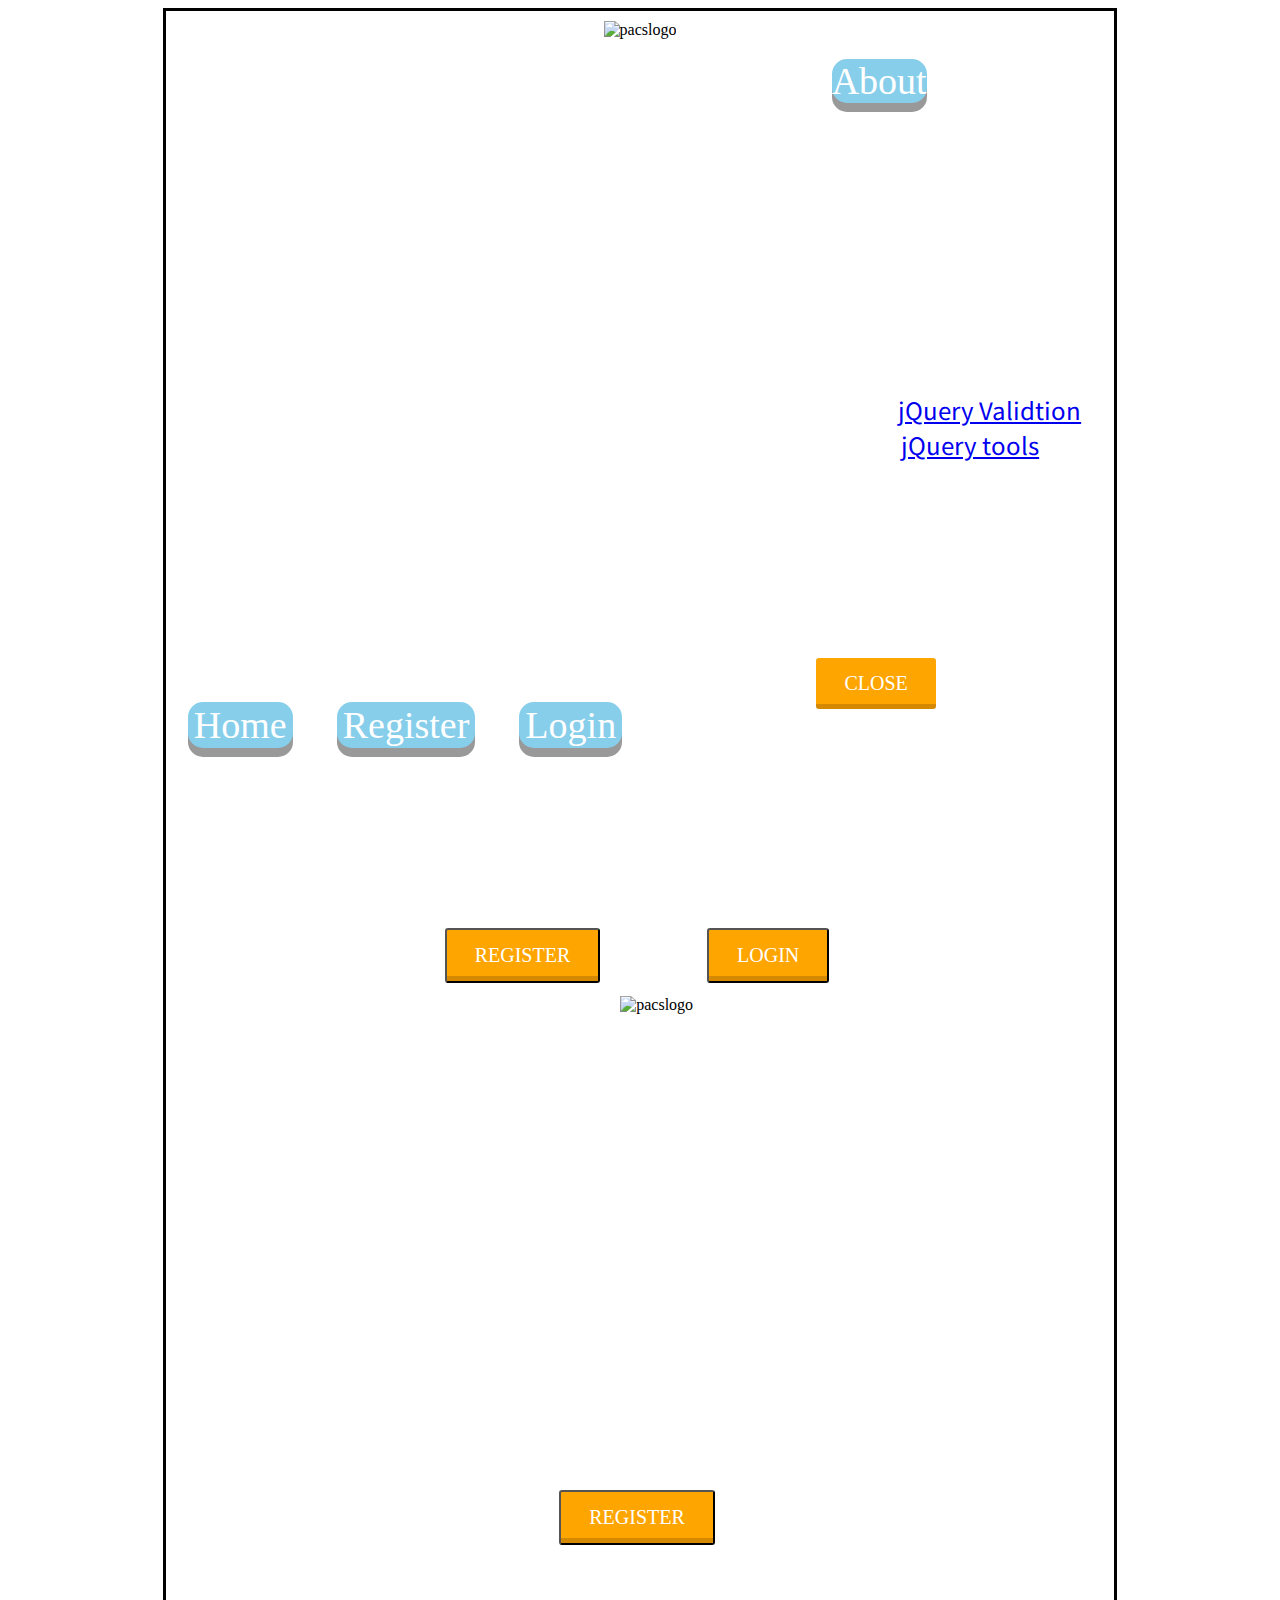
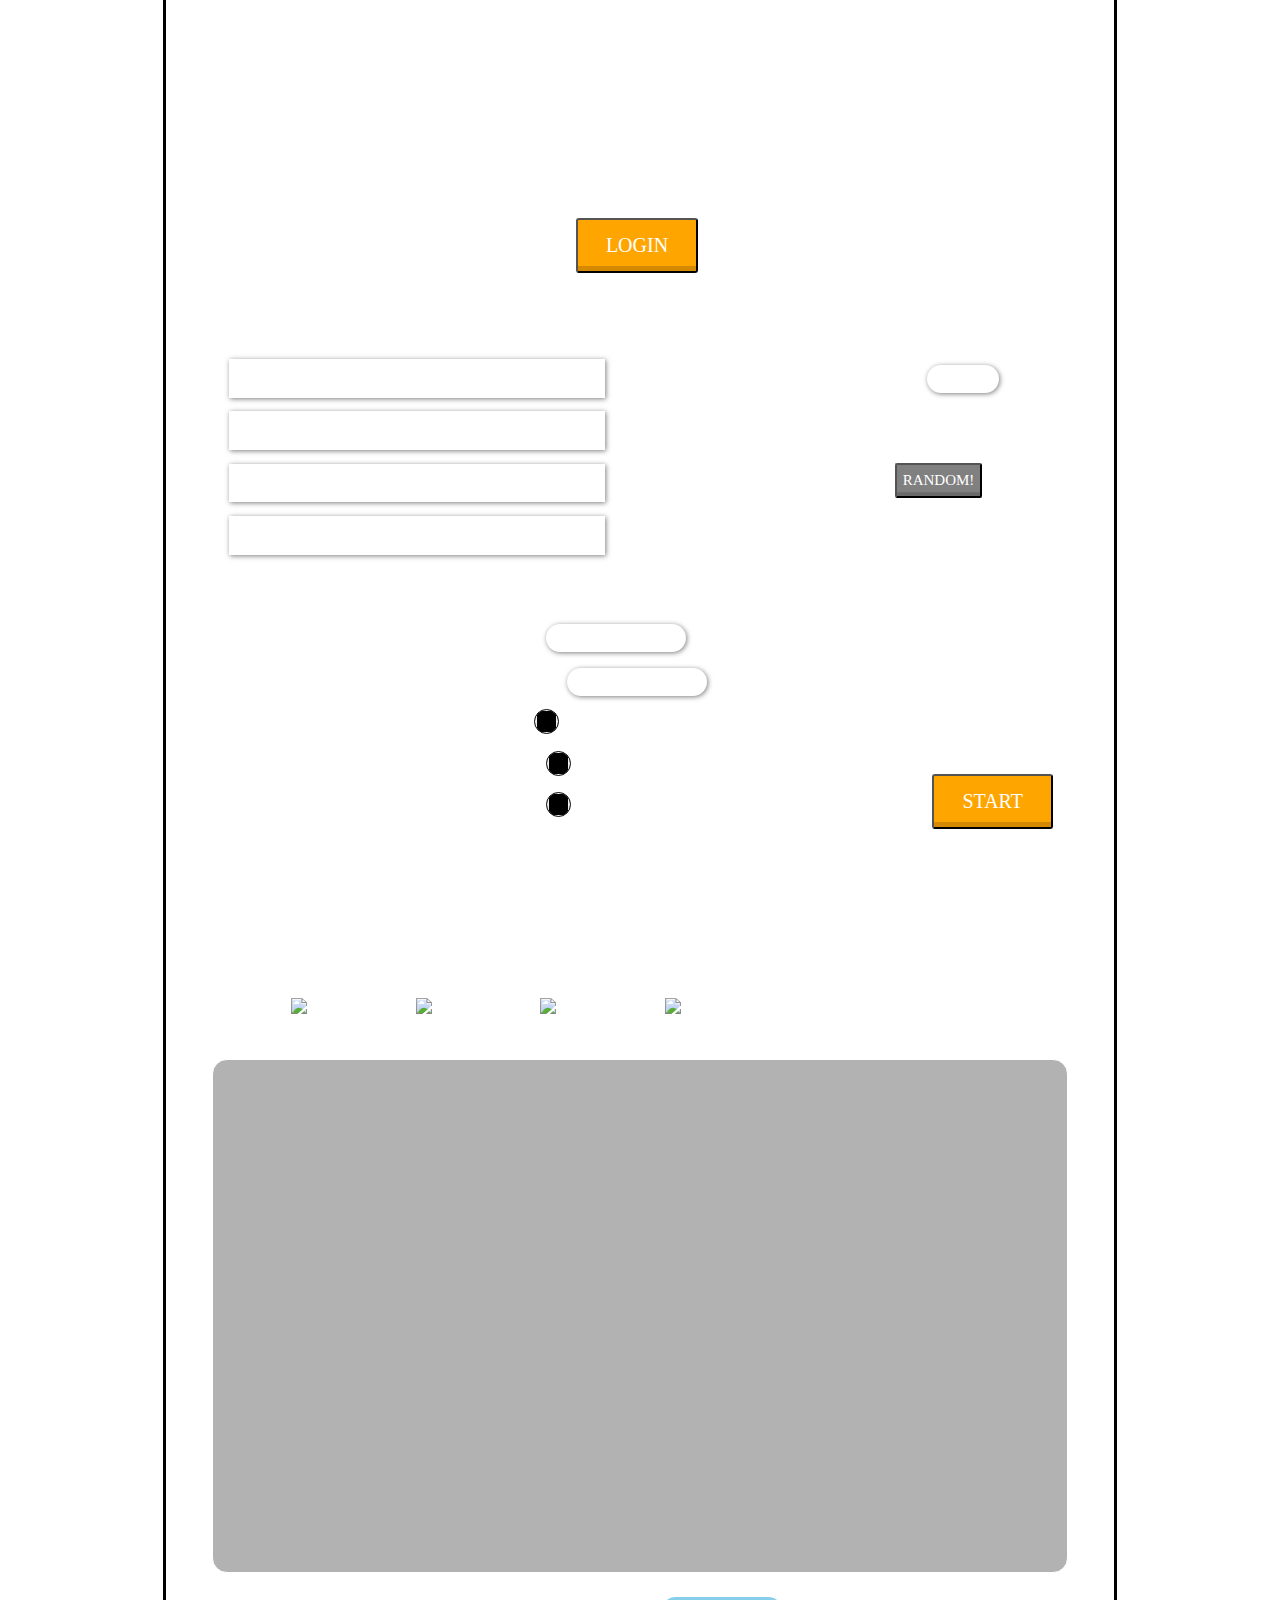
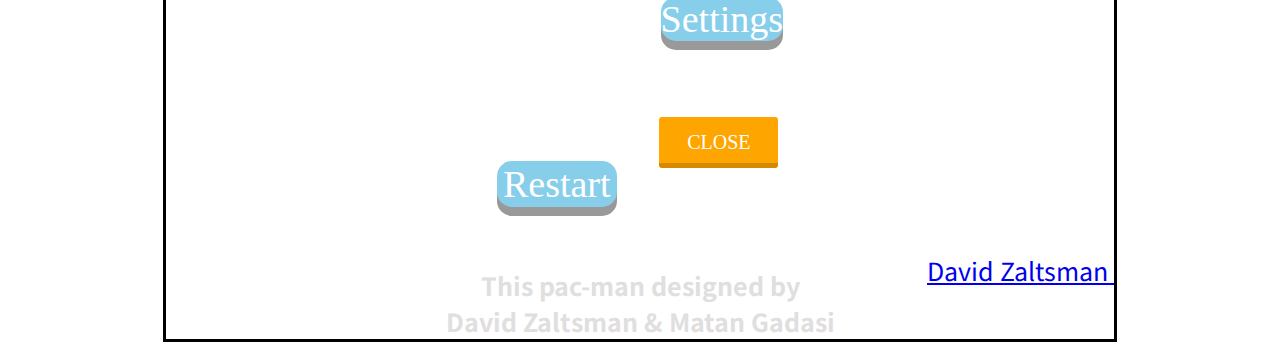
==== commit 707bb845: "link to bio has been updated" ====
--- a/index.html
+++ b/index.html
@@ -281,13 +281,13 @@
 			<!-- Footer div -->
 	<div class="footer" id="footer">
 		<div class="items">
-		<p style="margin-left: 10px;"class="contact" id="desfooter">David Zaltsman <br> <i class="fa fa-linkedin" id="lkdin"></i><i class="fa fa-facebook" id="facebook"></i><i id="github" class="fa fa-github"></i><i class="fa fa-envelope" id="mail"></i></p>
-		<p  class="contact" id="desfooter">Matan Gadasi&nbsp <br> <i  class="fa fa-linkedin" id="lkdin"><a href="https://www.linkedin.com/in/davidzalts/"></a></i><i href="https://www.facebook.com/david.zaltsman" class="fa fa-facebook" id="facebook"></i><i id="github" href="https://github.com/davidZal1992" class="fa fa-github"></i><i class="fa fa-envelope" id="mail"></i></p>
+		<p style="margin-left: 10px;"class="contact" id="desfooter">Matan Gadasi <br> <a href="https://www.linkedin.com/in/matan-gadasi-761326186/"><i class="fa fa-linkedin" id="lkdin"></i></a><a href=https://github.com/matan230g><i id="github" class="fa fa-github"></i></a><a href="https://mail.google.com/mail/?view=cm&fs=1&tf=1&to=matan230g@gmail.com"><i class="fa fa-envelope" id="mail"></i></p>
+		<p  class="contact" id="desfooter">David Zaltsman&nbsp <br><a href="https://www.linkedin.com/in/davidzalts/"><i  class="fa fa-linkedin" id="lkdin"></i></a><a href="https://www.facebook.com/david.zaltsman"><i class="fa fa-facebook" id="facebook"></i></a><a href="https://github.com/davidZal1992"><i id="github" class="fa fa-github"></i></a><a href="https://mail.google.com/mail/?view=cm&fs=1&tf=1&to=davidzal1992@gmail.com"><i class="fa fa-envelope" id="mail"></i></a></p>
 		</div>
 		<p  class="desfooter" id="desfooter">This pac-man designed by <br> David Zaltsman & Matan Gadasi </p>
 	</div>
 	</body>
 
-
+	
 	
 </html>
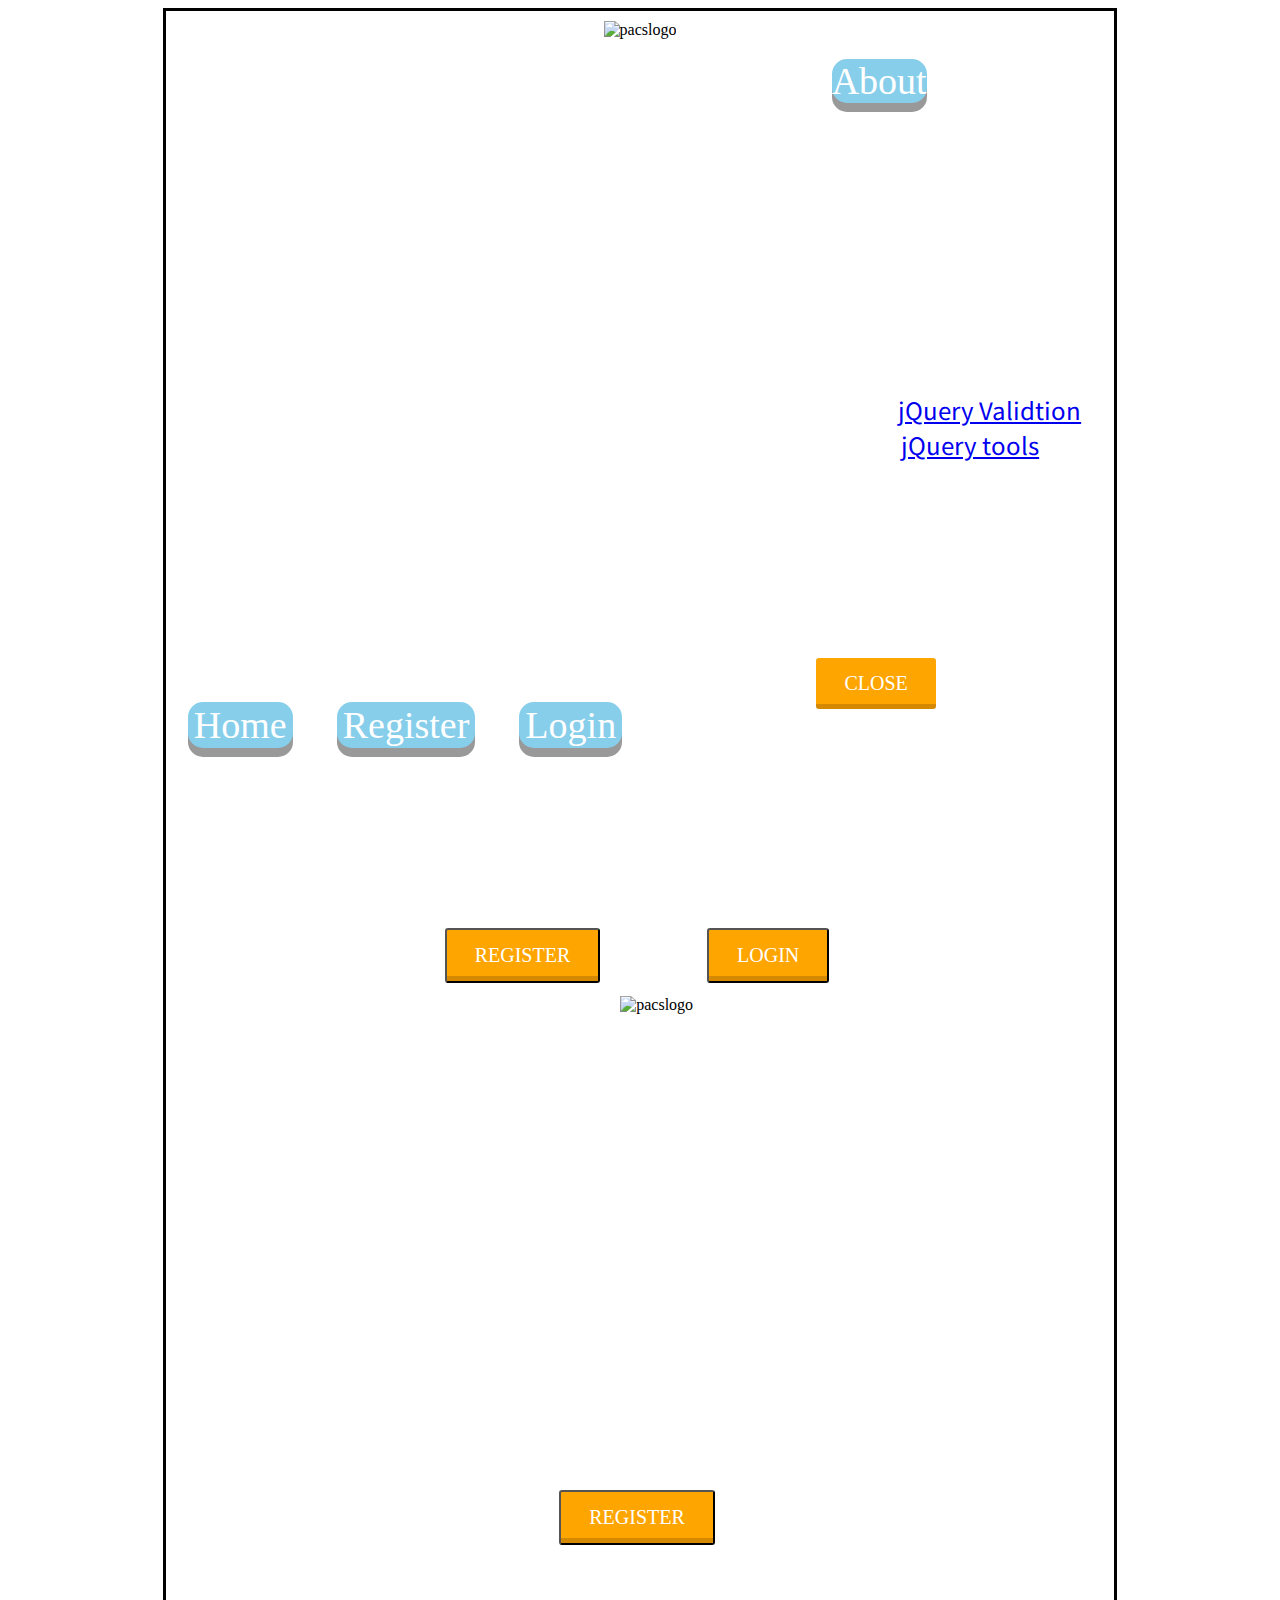
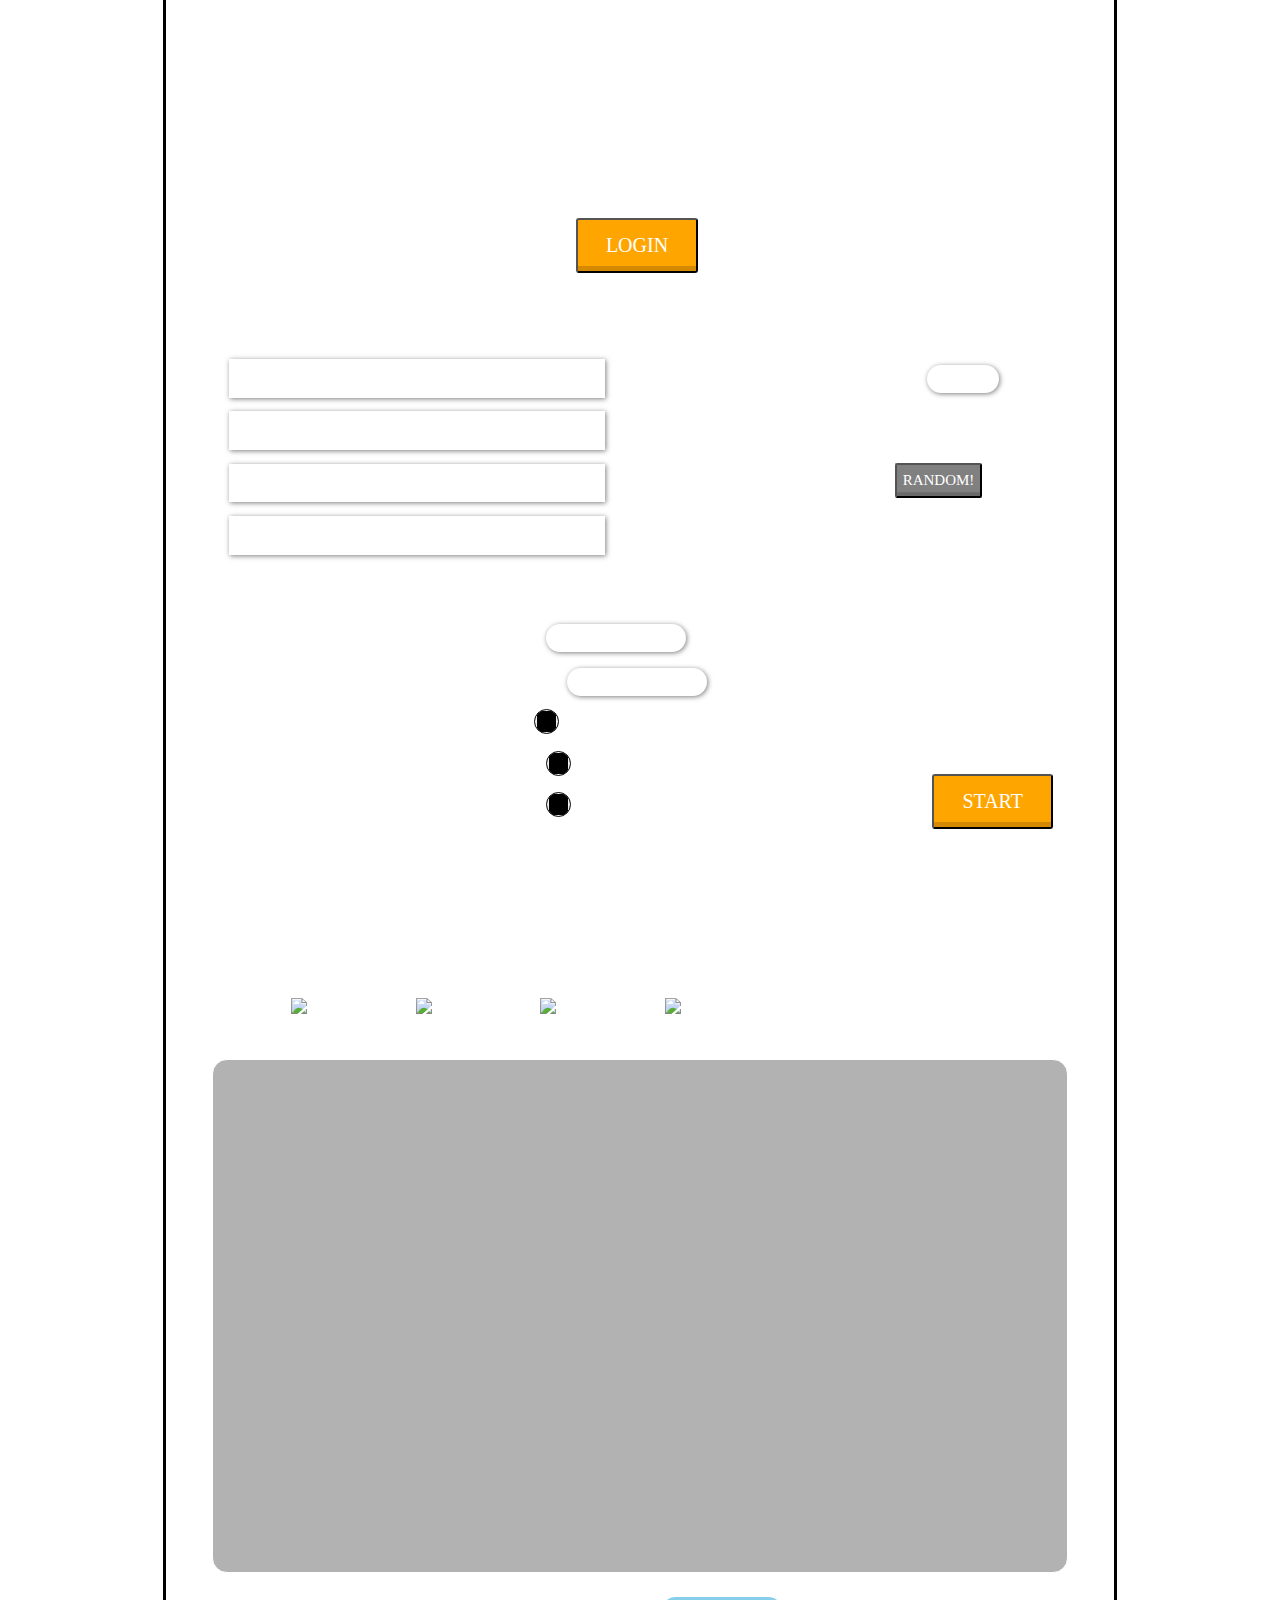
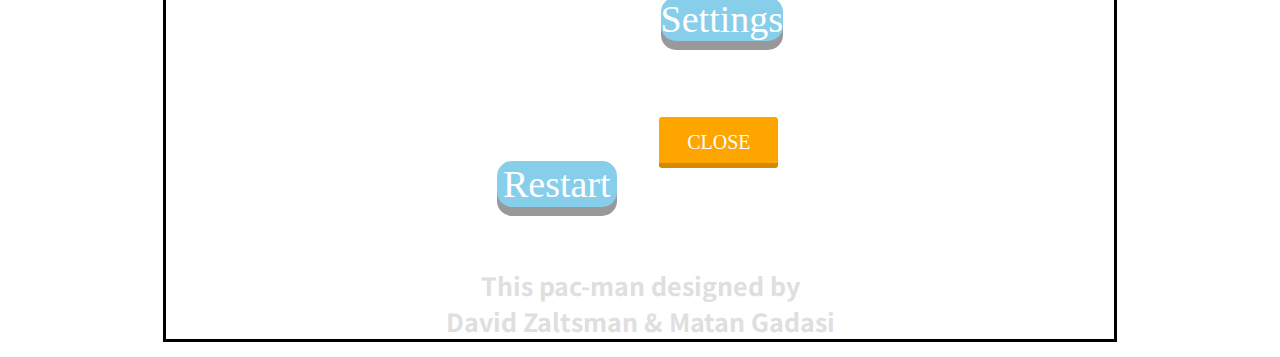
==== commit 218f754c: "add candy and make the code more readble" ====
--- a/index.html
+++ b/index.html
@@ -21,6 +21,7 @@
 		<script src="https://cdnjs.cloudflare.com/ajax/libs/jquery-modal/0.9.1/jquery.modal.min.js"></script>
 		<link rel="stylesheet" href="https://cdnjs.cloudflare.com/ajax/libs/jquery-modal/0.9.1/jquery.modal.min.css" />
 		<!-- fonts styles-->
+		<link href="https://fonts.googleapis.com/css2?family=Bowlby+One+SC&display=swap" rel="stylesheet">
 		<link href="https://fonts.googleapis.com/css2?family=Poppins&display=swap" rel="stylesheet">
 		<link href="./assets/fonts/PAC-FONT.TTF" rel="stylesheet">
 		<link href="https://fonts.googleapis.com/css2?family=Noto+Sans+JP&display=swap" rel="stylesheet"><link href="https://fonts.googleapis.com/css2?family=Comic+Neue&display=swap" rel="stylesheet">
@@ -191,7 +192,7 @@
 						</div>
 					<div class=form-group-settings>
 						<span style="font-size: 25px; font-family:bubble; color:white;">Choose color of 5 Points balls:</span>
-						<input type="color"  onchange="test1(this)" placeholder=" 0" id="5balls" name="balls" />
+						<input type="color"  onchange="test(this)" placeholder=" 0" id="5balls" name="balls" />
 					</div>
 					<div class=form-group-settings>
 						<span style="font-size: 25px; font-family:bubble; color:white;">Choose color of 15 Points balls:</span>
@@ -224,6 +225,10 @@
 		</audio>
 		<audio  id="errorsong">
 			<source src="./assets/sound/error.mp3" type="audio/mp3">
+			Your browser does not support the audio tag.
+		</audio>
+		<audio  id="points">
+			<source src="./assets/sound/points.mp3" type="audio/mp3">
 			Your browser does not support the audio tag.
 		</audio>
 		<div id="game">
@@ -243,6 +248,9 @@
 			<img src="./assets/img/pacleft.png" id="left">
 			<img src="./assets/img/mmonster.png" id="monsterpic">
 			<img src="./assets/img/watch.png" id="watch">
+			<img src="./assets/img/logopac.png" id="newLive">
+			<img src="./assets/img/skeleton.png" id="skeleton">
+			<img src="./assets/img/candy.png" id="candy">
 			</canvas>
 			<div class="inner"><button type="submit"  class="msgBtn" id="restart"  ><i class="fas fa-sync-alt"></i> Restart</button></div>
 			<div class="inner">
@@ -259,18 +267,18 @@
 	<div class="GameOvermodal">
 		<div class="modal-content">
 			<div id="loser">
-			<video id="video1" style="border-radius: 35px;" width="400" >
+			<video id="video1"style="border-radius: 35px; border:2px solid black" width="400" >
 				<source style="border-radius: 35px;" src="./assets/video/coffindance.mp4" mute="muted" type="video/mp4">
 				Your browser does not support HTML5 video.
 			</div>
 			<div id="winner">
-			<video id="video2" style="border-radius: 35px;" width="400" >
+			<video id="video2" style="border-radius: 35px; border:2px solid black" width="400" >
 				<source style="border-radius: 35px;" src="./assets/video/winner.mp4" mute="muted" type="video/mp4">
 				Your browser does not support HTML5 video.
 			</div>
 			<div>
-			<p id="endPar"></p>
-			<button id="restartLose" style="margin-top: -3rem;" class="msgBtn"> Restart</button>
+			<p id="endPar" ></p>
+			<button id="restartLose"  style="background-color: orange;" class="msgBtn"> Restart</button>
 			</div>
 		 </div>
 	</div>
@@ -281,7 +289,7 @@
 			<!-- Footer div -->
 	<div class="footer" id="footer">
 		<div class="items">
-		<p style="margin-left: 10px;"class="contact" id="desfooter">Matan Gadasi <br> <a href="https://www.linkedin.com/in/matan-gadasi-761326186/"><i class="fa fa-linkedin" id="lkdin"></i></a><a href=https://github.com/matan230g><i id="github" class="fa fa-github"></i></a><a href="https://mail.google.com/mail/?view=cm&fs=1&tf=1&to=matan230g@gmail.com"><i class="fa fa-envelope" id="mail"></i></p>
+		<p style="margin-left: 10px;"class="contact" id="desfooter">Matan Gadasi <br> <a href="https://www.linkedin.com/in/matan-gadasi-761326186/"><i class="fa fa-linkedin" id="lkdin"></i></a><a href=https://github.com/matan230g><i id="github" class="fa fa-github"></i></a><a href="https://mail.google.com/mail/?view=cm&fs=1&tf=1&to=matan230g@gmail.com"><i class="fa fa-envelope" id="mail"></i></a></p>
 		<p  class="contact" id="desfooter">David Zaltsman&nbsp <br><a href="https://www.linkedin.com/in/davidzalts/"><i  class="fa fa-linkedin" id="lkdin"></i></a><a href="https://www.facebook.com/david.zaltsman"><i class="fa fa-facebook" id="facebook"></i></a><a href="https://github.com/davidZal1992"><i id="github" class="fa fa-github"></i></a><a href="https://mail.google.com/mail/?view=cm&fs=1&tf=1&to=davidzal1992@gmail.com"><i class="fa fa-envelope" id="mail"></i></a></p>
 		</div>
 		<p  class="desfooter" id="desfooter">This pac-man designed by <br> David Zaltsman & Matan Gadasi </p>
--- a/teststyle.css
+++ b/teststyle.css
@@ -15,11 +15,17 @@
     display: inline-block;
     top: 50%;
     left: 50%;
+    color:white;
     transform: translate(-50%, -50%);
-    height: 70%;
-    background-image: url(assets/img/Backround.jpg);
-    padding: 1rem 1.5rem;
-    border-radius: 0.5rem;
+    background-image: url(assets/img/modalback.jpg);
+    padding: 1rem 0.5rem;
+    border-radius: 15px;
+    background-attachment: fixed;
+    background-repeat: no-repeat;
+    -webkit-background-size: cover;
+    -moz-background-size: cover;
+    -o-background-size: cover;
+    background-size: cover;
 }
 .close-button {
     float: right;
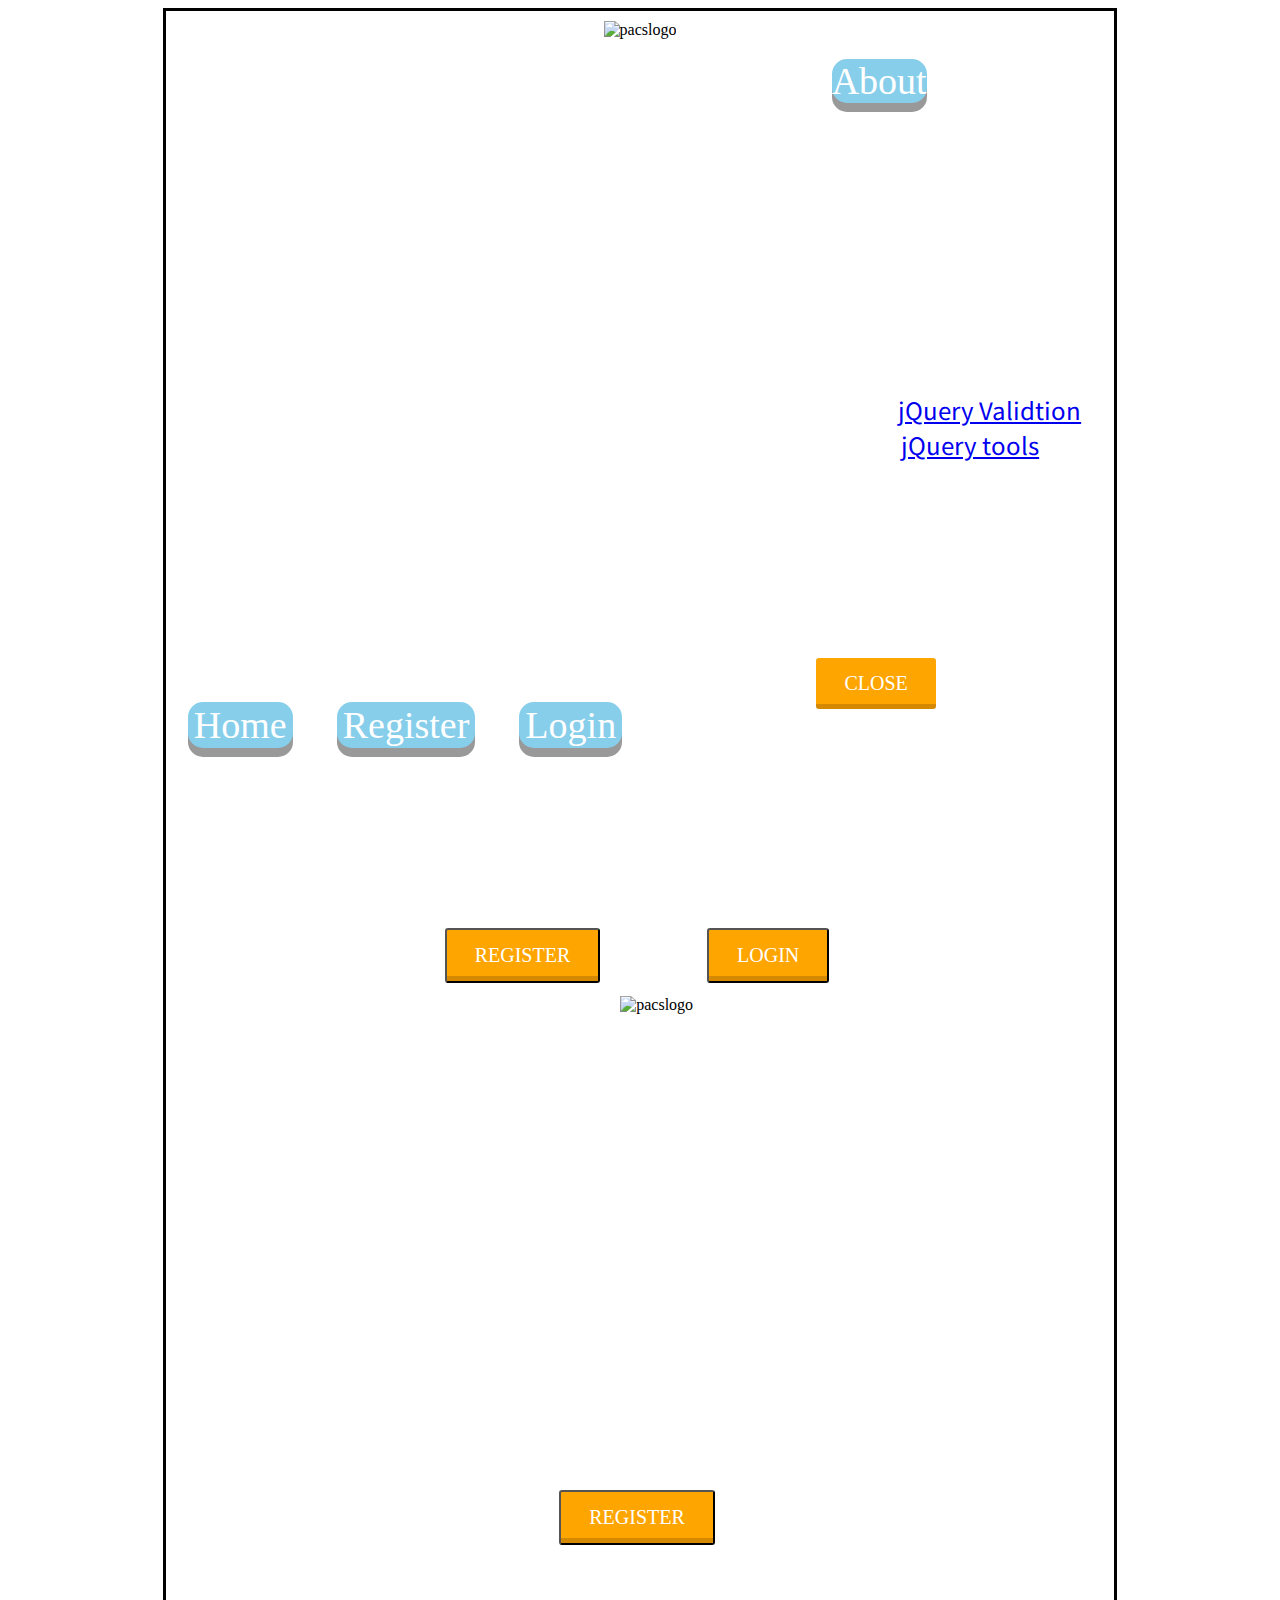
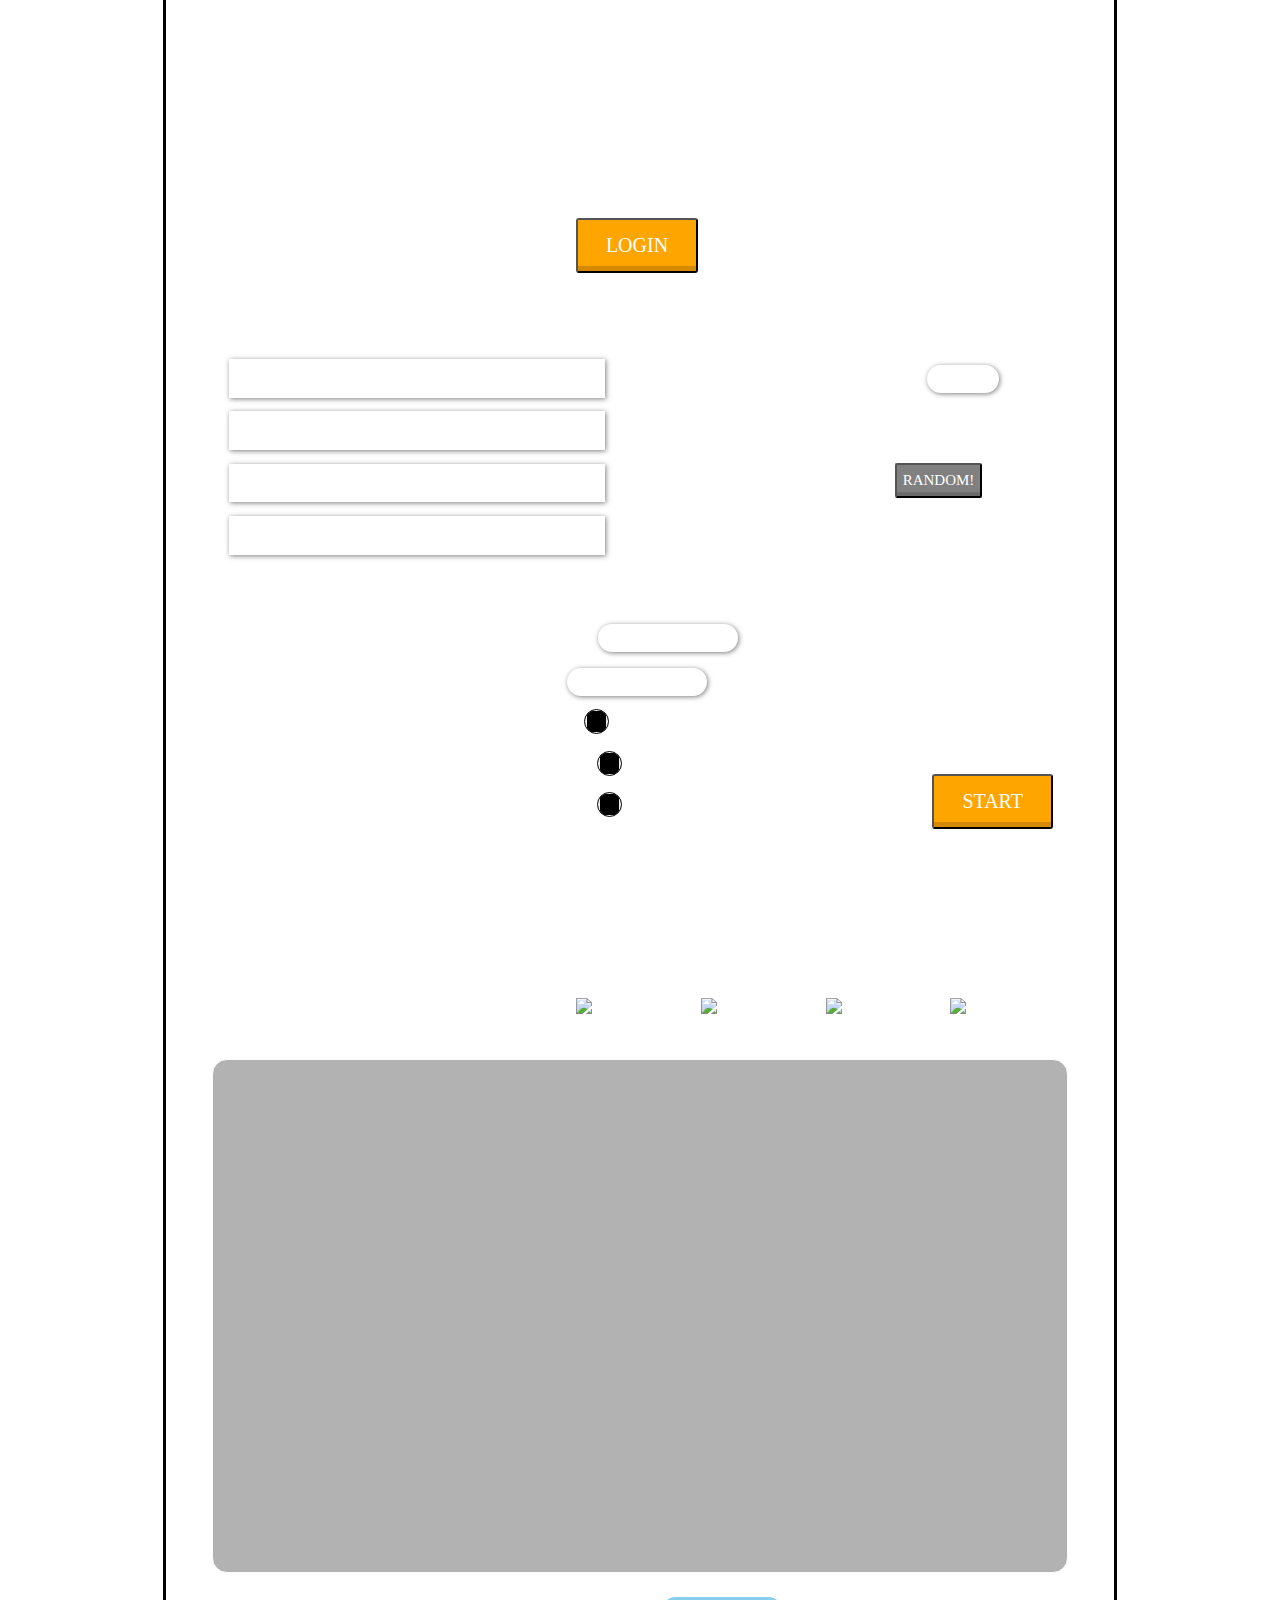
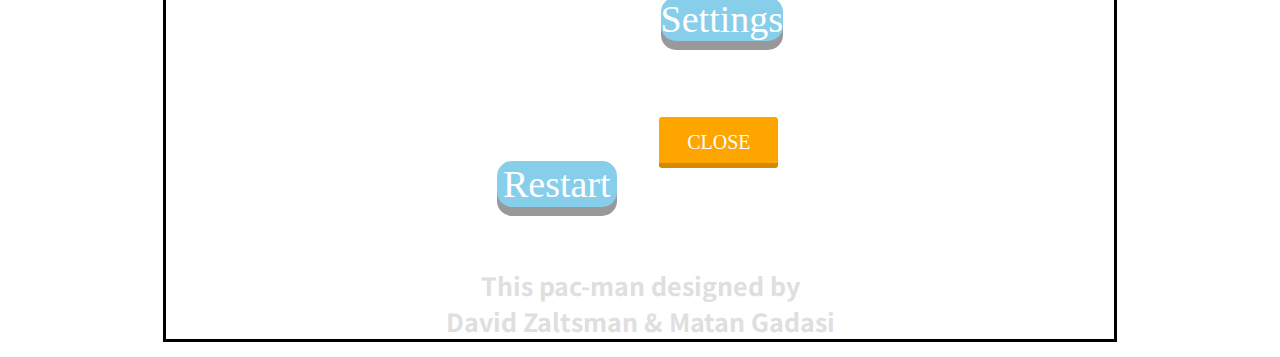
==== commit 18c40d19: "autofill off" ====
--- a/index.html
+++ b/index.html
@@ -10,7 +10,7 @@
 		<script type="text/javascript" src="./Pages/Performence/performence.js"></script>
 		<script type="text/javascript" src="./app.js"></script>
 	
-
+		<!--css import-->
 		<link rel="stylesheet" type="text/css" href="style.css"> 
 		<link rel="stylesheet" type="text/css" href="teststyle.css"> 
 		<!--jquery validate import-->
@@ -79,21 +79,21 @@
 				</div>
 				  <div class="form-group">
 					<i class="fas fa-user-tie"></i>
-					<input type="text" placeholder="User name" id="username" name="username" />
+					<input type="text"  autocomplete="off" placeholder="User name" id="username" name="username" />
 					<small class="form-text" id="invalid-username">
 						&nbsp 
 					</small>
 				</div>
 				<div class="form-group">
 					<i class="fas fa-envelope"></i>
-				  <input  name="email" type="email" placeholder="Email Address" id="email" />
+				  <input  name="email" autocomplete="off" type="email" placeholder="Email Address" id="email" />
 				  <small class="form-text" id="invalid-email">
 					&nbsp 
 				  </small>
 				</div>
 				<div class="form-group">
 					<i class="fas fa-unlock-alt"></i>
-				  <input type="password" placeholder="Password" name="password" id="password"  />
+				  <input type="password"  autocomplete="off" placeholder="Password" name="password" id="password"  />
 				  <small class="form-text" id="invalid-password">
 					&nbsp 
 				  </small>
@@ -116,14 +116,14 @@
 					</p>
 					  <div class="form-group">
 						<i class="fas fa-user-tie"></i>
-						<input type="text" placeholder="User name" id="usernamelog" name="username" />
+						<input type="text" autocomplete="off" placeholder="User name" id="usernamelog" name="username" />
 						<small class="form-text" id="invalid-usernamelog">
 							&nbsp 
 						</small>
 					    </div>
 					<div class="form-group">
 						<i class="fas fa-unlock-alt"></i>
-					  <input type="password" placeholder="Password" name="password" id="passwordlog"  />
+					  <input type="password" autocomplete="off"  placeholder="Password" name="password" id="passwordlog"  />
 					  <small class="form-text" id="invalid-passwordlog">
 						&nbsp 
 					  </small>
@@ -139,19 +139,19 @@
 					<p style="margin-left:1rem;" class="headdes">Move keys:</p>
 					<div class=form-group-settings>
 					<i class="fas fa-arrow-up"></i>
-					<input class="moveup" type="text" placeholder="Press key for Up move" id="textset" name="upmove" />
+					<input class="moveup" type="text" autocomplete="off" placeholder="Press key for Up move" id="textset" name="upmove" />
 					</div>
 					<div class=form-group-settings>
 					<i class="fas fa-arrow-down"></i>
-					<input class="movedown" type="text" placeholder="Press key for Down move" id="textset" name="downmove" />
+					<input class="movedown" type="text" autocomplete="off" placeholder="Press key for Down move" id="textset" name="downmove" />
 					</div>
 					<div class=form-group-settings>
 					<i class="fas fa-arrow-right"></i>
-					<input class="moveright" type="text" placeholder="Press key for Right move" id="textset" name="rightmove" />
+					<input class="moveright" type="text" autocomplete="off" placeholder="Press key for Right move" id="textset" name="rightmove" />
 					</div>
 					<div class=form-group-settings>
 					<i class="fas fa-arrow-left"></i>
-					<input class="moveleft" type="text" placeholder="Press key for Left move" id="textset" name="leftmove" />
+					<input class="moveleft" type="text" autocomplete="off" placeholder="Press key for Left move" id="textset" name="leftmove" />
 					</div>
 					<small class="form-setting" id="invalid-textset">
 						&nbsp 
@@ -180,7 +180,7 @@
 						<small style="margin-top:5px;" class="form-setting" id="invalid-ball">
 							&nbsp 
 							</small>
-					<span style="font-size: 25px; font-family:bubble; color:white;">Choose number of balls(50-90):</span>
+					<span style="font-size: 25px; font-family:bubble; color:white;">Choose number of food balls(50-90):</span>
 					<input type="number" placeholder=" 0" id="ball" name="ball" />
 					</div>
 					<div class=form-group-settings>
@@ -191,16 +191,16 @@
 						<input type="number" placeholder=" 0" id="monster" name="monster" />
 						</div>
 					<div class=form-group-settings>
-						<span style="font-size: 25px; font-family:bubble; color:white;">Choose color of 5 Points balls:</span>
-						<input type="color"  onchange="test(this)" placeholder=" 0" id="5balls" name="balls" />
-					</div>
-					<div class=form-group-settings>
-						<span style="font-size: 25px; font-family:bubble; color:white;">Choose color of 15 Points balls:</span>
-						<input type="color"  onchange="test(this)"  placeholder=" 0" id="15balls" name="balls" />
-					</div>
-					<div class=form-group-settings>
-						<span style="font-size: 25px; font-family:bubble; color:white;">Choose color of 25 Points balls:</span>
-						<input type="color"  onchange="test(this)" placeholder=" 0" id="25balls" name="balls" />
+						<span style="font-size: 25px; font-family:bubble; color:white;">Choose color of 5 points food balls:</span>
+						<input type="color"   placeholder=" 0" id="5balls" name="balls" />
+					</div>
+					<div class=form-group-settings>
+						<span style="font-size: 25px; font-family:bubble; color:white;">Choose color of 15 points food balls:</span>
+						<input type="color"  placeholder=" 0" id="15balls" name="balls" />
+					</div>
+					<div class=form-group-settings>
+						<span style="font-size: 25px; font-family:bubble; color:white;">Choose color of 25 points food balls:</span>
+						<input type="color"   placeholder=" 0" id="25balls" name="balls" />
 					</div>
 					<input  style="text-align: right; top:-60px; display: inline-block; margin-left: 80%;"type="submit" class="btn1"  value="start"></input>
 				</div>
@@ -233,13 +233,13 @@
 		</audio>
 		<div id="game">
 			<div class="items">
-				<p  style="font-family:Bubble; color:white; font-size:28px; margin-left: 5%;" >Lives:
+				<p class="welcomemsg" id="or">welcome</p>
+				<p  style="font-family:Bubble; color:white; font-size:28px; margin-right: 5%;" >Lives:
 				<img class="lives" src="./assets/img/logopac.png" alt="pacslogo" id="live1">
 				<img class="lives" src="./assets/img/logopac.png" alt="pacslogo" id="live2">
 				<img class="lives" src="./assets/img/logopac.png" alt="pacslogo" id="live3">
 				<img class="lives" src="./assets/img/logopac.png" alt="pacslogo" id="live4">
 				</p>
-				<p class="welcomemsg" id="or">welcome</p>
 			</div>
 			<canvas id="canvas" height="600px" width="1000px" style="border:1px solid #fff;">
 			<img src="./assets/img/pacright.png" id="right">
--- a/teststyle.css
+++ b/teststyle.css
@@ -13,11 +13,12 @@
 .modal-content {
     position: absolute;
     display: inline-block;
+    margin: 0 auto;
+    height: auto;
     top: 50%;
     left: 50%;
     color:white;
     transform: translate(-50%, -50%);
-    background-image: url(assets/img/modalback.jpg);
     padding: 1rem 0.5rem;
     border-radius: 15px;
     background-attachment: fixed;
